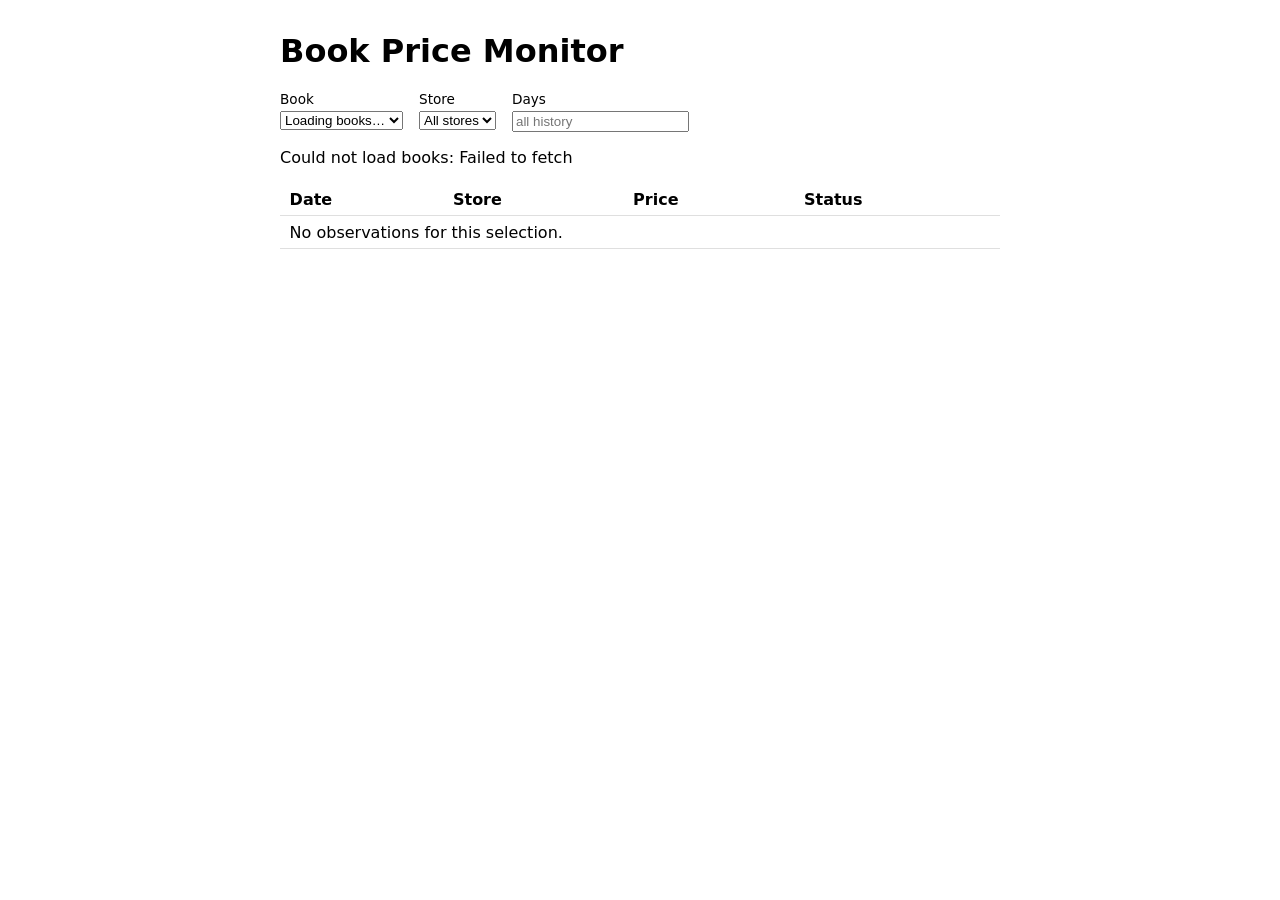
==== frontend/index.html @ 3db2494f "feat: add static frontend for the read-only price viewer" ====
<!doctype html>
<html lang="en">
<head>
  <meta charset="utf-8">
  <meta name="viewport" content="width=device-width, initial-scale=1">
  <title>Book Price Monitor</title>
  <link rel="stylesheet" href="style.css">
</head>
<body>
  <h1>Book Price Monitor</h1>

  <form id="filters">
    <label>
      Book
      <select id="book-select" required>
        <option value="">Loading books…</option>
      </select>
    </label>

    <label>
      Store
      <select id="store-select">
        <option value="">All stores</option>
      </select>
    </label>

    <label>
      Days
      <input type="number" id="days-input" min="1" placeholder="all history">
    </label>
  </form>

  <p id="status" role="status"></p>

  <table id="history-table">
    <thead>
      <tr>
        <th>Date</th>
        <th>Store</th>
        <th>Price</th>
        <th>Status</th>
      </tr>
    </thead>
    <tbody id="history-body"></tbody>
  </table>

  <script src="config.js"></script>
  <script src="app.js"></script>
</body>
</html>
---- frontend/style.css ----
:root {
  color-scheme: light dark;
  font-family: system-ui, sans-serif;
}

body {
  max-width: 720px;
  margin: 2rem auto;
  padding: 0 1rem;
}

#filters {
  display: flex;
  gap: 1rem;
  flex-wrap: wrap;
  margin-bottom: 1rem;
}

#filters label {
  display: flex;
  flex-direction: column;
  font-size: 0.85rem;
  gap: 0.25rem;
}

table {
  width: 100%;
  border-collapse: collapse;
}

th, td {
  text-align: left;
  padding: 0.4rem 0.6rem;
  border-bottom: 1px solid #8884;
}

#status:empty {
  display: none;
}
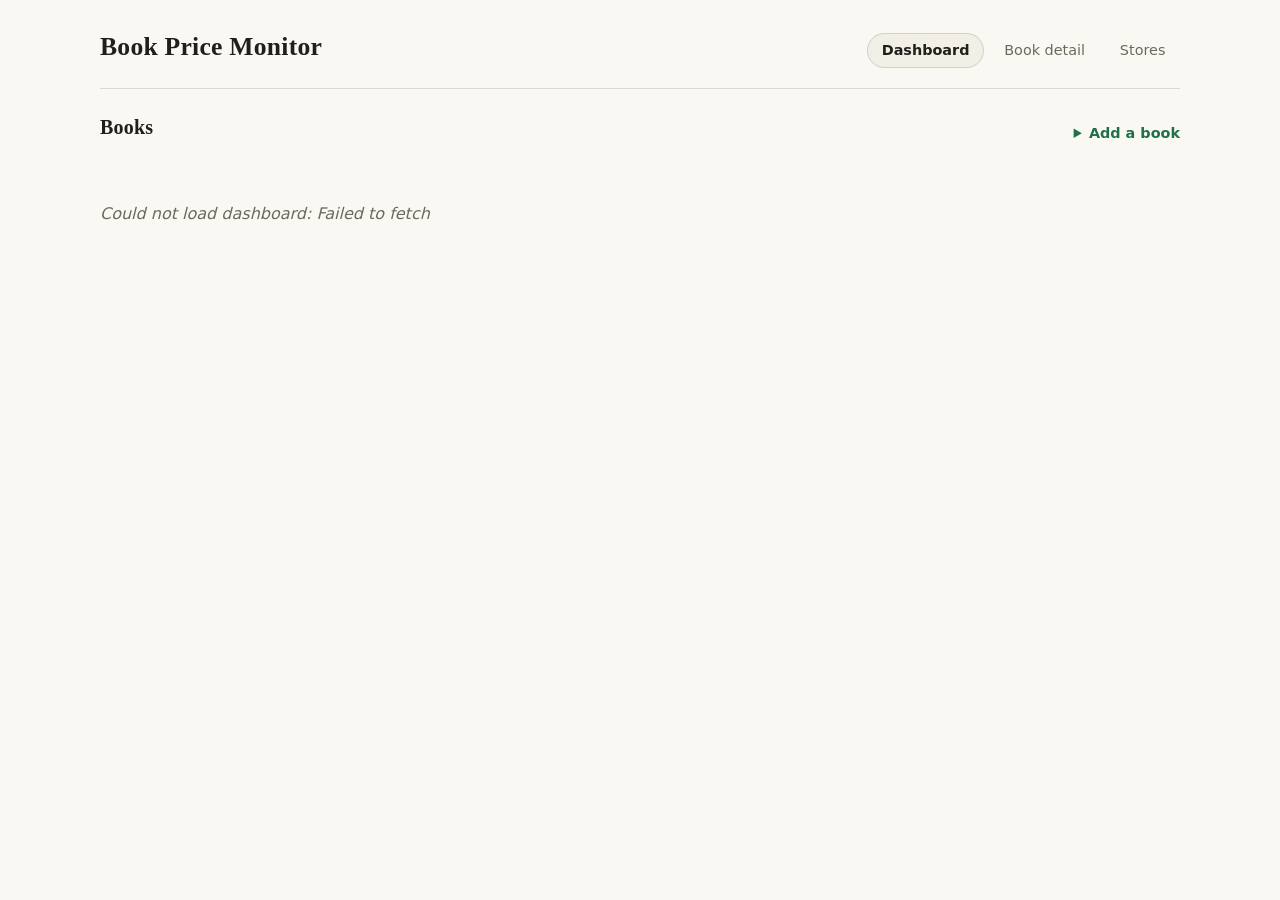
==== commit 7757d57f: "feat: redesign frontend as a full management dashboard Replace the single filter-bar-and-table page " ====
--- a/frontend/index.html
+++ b/frontend/index.html
@@ -7,42 +7,122 @@
   <link rel="stylesheet" href="style.css">
 </head>
 <body>
-  <h1>Book Price Monitor</h1>
-
-  <form id="filters">
-    <label>
-      Book
-      <select id="book-select" required>
-        <option value="">Loading books…</option>
-      </select>
-    </label>
-
-    <label>
-      Store
-      <select id="store-select">
-        <option value="">All stores</option>
-      </select>
-    </label>
-
-    <label>
-      Days
-      <input type="number" id="days-input" min="1" placeholder="all history">
-    </label>
-  </form>
+  <header id="page-header">
+    <h1>Book Price Monitor</h1>
+    <nav id="main-nav" aria-label="Views">
+      <button type="button" class="nav-btn" data-view="dashboard" aria-current="page">Dashboard</button>
+      <button type="button" class="nav-btn" data-view="detail">Book detail</button>
+      <button type="button" class="nav-btn" data-view="stores">Stores</button>
+    </nav>
+  </header>
 
   <p id="status" role="status"></p>
 
-  <table id="history-table">
-    <thead>
-      <tr>
-        <th>Date</th>
-        <th>Store</th>
-        <th>Price</th>
-        <th>Status</th>
-      </tr>
-    </thead>
-    <tbody id="history-body"></tbody>
-  </table>
+  <main>
+    <!-- ===================== Dashboard ===================== -->
+    <section id="view-dashboard" class="view">
+      <div class="view-header">
+        <h2>Books</h2>
+        <details id="add-book-details">
+          <summary>Add a book</summary>
+          <form id="add-book-form" class="inline-form">
+            <label>Title <input type="text" name="title" autocomplete="off"></label>
+            <label>ISBN <input type="text" name="isbn" autocomplete="off"></label>
+            <label>Author <input type="text" name="author" autocomplete="off"></label>
+            <label>Alt title <input type="text" name="alt_title" autocomplete="off"></label>
+            <button type="submit">Add book</button>
+          </form>
+        </details>
+      </div>
+      <div id="book-cards" class="card-grid">
+        <p class="empty-state">Loading books&hellip;</p>
+      </div>
+    </section>
+
+    <!-- ===================== Book detail ===================== -->
+    <section id="view-detail" class="view hidden">
+      <div class="view-header">
+        <h2>Book detail</h2>
+        <label class="book-picker">
+          Book
+          <select id="detail-book-select">
+            <option value="">Select a book&hellip;</option>
+          </select>
+        </label>
+      </div>
+
+      <p id="detail-empty" class="empty-state">Pick a book above (or "View" from the dashboard) to see its listings and price history.</p>
+
+      <div id="detail-content" class="hidden">
+        <div class="card detail-summary">
+          <div>
+            <h3 id="detail-title"></h3>
+            <p id="detail-isbn" class="muted"></p>
+          </div>
+          <div class="detail-actions">
+            <label class="switch">
+              <input type="checkbox" id="detail-active-toggle">
+              Active
+            </label>
+            <button type="button" id="detail-delete-btn" class="danger">Delete book</button>
+          </div>
+        </div>
+
+        <div class="card">
+          <div class="view-header">
+            <h3>Listings</h3>
+            <details id="add-listing-details">
+              <summary>Add listing</summary>
+              <form id="add-listing-form" class="inline-form">
+                <label>Product URL <input type="url" name="url" required placeholder="https://..." autocomplete="off"></label>
+                <button type="submit">Add listing</button>
+              </form>
+            </details>
+          </div>
+          <table id="listings-table">
+            <thead>
+              <tr><th>Store</th><th>URL</th><th>Active</th><th></th></tr>
+            </thead>
+            <tbody id="listings-body"></tbody>
+          </table>
+        </div>
+
+        <div class="card">
+          <h3>Price history</h3>
+          <form id="history-filters" class="inline-form">
+            <label>
+              Store
+              <select id="store-select"><option value="">All stores</option></select>
+            </label>
+            <label>
+              Days
+              <input type="number" id="days-input" min="1" placeholder="all history">
+            </label>
+          </form>
+          <div id="chart-container"></div>
+          <table id="history-table">
+            <thead>
+              <tr><th>Date</th><th>Store</th><th>Price</th><th>Status</th></tr>
+            </thead>
+            <tbody id="history-body"></tbody>
+          </table>
+        </div>
+      </div>
+    </section>
+
+    <!-- ===================== Stores ===================== -->
+    <section id="view-stores" class="view hidden">
+      <h2>Stores</h2>
+      <table id="stores-table">
+        <thead>
+          <tr><th>Store</th><th>Slug</th><th>Enabled</th></tr>
+        </thead>
+        <tbody id="stores-body">
+          <tr><td colspan="3" class="empty-state">Loading stores&hellip;</td></tr>
+        </tbody>
+      </table>
+    </section>
+  </main>
 
   <script src="config.js"></script>
   <script src="app.js"></script>
--- a/frontend/style.css
+++ b/frontend/style.css
@@ -1,39 +1,461 @@
+/* ---------- Tokens ---------- */
 :root {
   color-scheme: light dark;
-  font-family: system-ui, sans-serif;
-}
+
+  --bg:            #faf8f2;
+  --surface:       #ffffff;
+  --surface-sunk:  #f2efe6;
+  --ink:           #201f1a;
+  --ink-muted:     #6b6a5e;
+  --line:          rgba(32, 31, 26, 0.14);
+  --line-strong:   rgba(32, 31, 26, 0.28);
+  --accent:        #1f6f4a;
+  --accent-ink:    #ffffff;
+  --danger:        #b5482f;
+  --danger-ink:    #ffffff;
+  --focus-ring:    #2a78d6;
+
+  /* dataviz categorical order -- fixed, never cycled past slot 8 */
+  --series-1: #2a78d6; /* blue */
+  --series-2: #eb6834; /* orange */
+  --series-3: #1baf7a; /* aqua */
+  --series-4: #eda100; /* yellow */
+  --series-5: #e87ba4; /* magenta */
+  --series-6: #008300; /* green */
+  --series-7: #4a3aa7; /* violet */
+  --series-8: #e34948; /* red */
+  --series-other: #8a8878;
+
+  --status-good:     #0ca30c;
+  --status-warning:  #b5860f; /* darkened from #fab219 for light-surface contrast */
+  --status-serious:  #ec835a;
+  --status-critical: #d03b3b;
+
+  --font-display: Iowan Old Style, Palatino Linotype, Palatino, Georgia, serif;
+  --font-body: system-ui, -apple-system, "Segoe UI", sans-serif;
+  --font-mono: ui-monospace, SFMono-Regular, Menlo, Consolas, monospace;
+}
+
+@media (prefers-color-scheme: dark) {
+  :root {
+    --bg:            #17160f;
+    --surface:       #201f18;
+    --surface-sunk:  #2a281f;
+    --ink:           #f2efe4;
+    --ink-muted:     #a8a693;
+    --line:          rgba(242, 239, 228, 0.14);
+    --line-strong:   rgba(242, 239, 228, 0.28);
+    --accent:        #3a9d6d;
+    --accent-ink:    #0c1310;
+    --danger:        #d9694a;
+    --danger-ink:    #1a0e09;
+    --focus-ring:    #3987e5;
+
+    --series-1: #3987e5;
+    --series-2: #d95926;
+    --series-3: #199e70;
+    --series-4: #c98500;
+    --series-5: #d55181;
+    --series-6: #2fa62f;
+    --series-7: #9085e9;
+    --series-8: #e66767;
+    --series-other: #7a7867;
+
+    --status-good:     #2fbf2f;
+    --status-warning:  #e0ab1e;
+    --status-serious:  #ec835a;
+    --status-critical: #e66767;
+  }
+}
+
+/* ---------- Base ---------- */
+* { box-sizing: border-box; }
 
 body {
-  max-width: 720px;
-  margin: 2rem auto;
-  padding: 0 1rem;
-}
-
-#filters {
-  display: flex;
-  gap: 1rem;
-  flex-wrap: wrap;
+  margin: 0;
+  padding: 0 1.25rem 3rem;
+  background: var(--bg);
+  color: var(--ink);
+  font-family: var(--font-body);
+  line-height: 1.45;
+}
+
+main {
+  max-width: 1080px;
+  margin: 0 auto;
+}
+
+h1, h2, h3 {
+  font-family: var(--font-display);
+  font-weight: 600;
+  letter-spacing: 0.01em;
+  margin: 0;
+}
+
+h1 { font-size: 1.6rem; }
+h2 { font-size: 1.25rem; margin-bottom: 0.75rem; }
+h3 { font-size: 1.05rem; margin-bottom: 0.5rem; }
+
+a { color: var(--accent); }
+
+.muted { color: var(--ink-muted); font-size: 0.9rem; }
+
+/* ---------- Header / nav ---------- */
+#page-header {
+  max-width: 1080px;
+  margin: 0 auto;
+  padding: 1.75rem 0 1.25rem;
+  display: flex;
+  align-items: baseline;
+  justify-content: space-between;
+  flex-wrap: wrap;
+  gap: 0.75rem;
+  border-bottom: 1px solid var(--line);
+  margin-bottom: 1.5rem;
+}
+
+#main-nav {
+  display: flex;
+  gap: 0.35rem;
+}
+
+.nav-btn {
+  font: inherit;
+  font-family: var(--font-body);
+  font-size: 0.9rem;
+  padding: 0.4rem 0.85rem;
+  border: 1px solid transparent;
+  border-radius: 999px;
+  background: transparent;
+  color: var(--ink-muted);
+  cursor: pointer;
+}
+
+.nav-btn:hover { color: var(--ink); }
+
+.nav-btn[aria-current="page"] {
+  background: var(--surface-sunk);
+  border-color: var(--line);
+  color: var(--ink);
+  font-weight: 600;
+}
+
+/* ---------- Status line ---------- */
+#status {
+  max-width: 1080px;
+  margin: 0 auto 1rem;
+  font-size: 0.9rem;
+  padding: 0.5rem 0.75rem;
+  border-radius: 6px;
+}
+
+#status:empty { display: none; padding: 0; }
+#status.error { background: color-mix(in srgb, var(--danger) 14%, transparent); color: var(--danger); }
+#status.ok { color: var(--ink-muted); }
+
+/* ---------- Layout helpers ---------- */
+.view.hidden { display: none; }
+
+.view-header {
+  display: flex;
+  align-items: center;
+  justify-content: space-between;
+  flex-wrap: wrap;
+  gap: 0.75rem;
   margin-bottom: 1rem;
 }
 
-#filters label {
+.card {
+  background: var(--surface);
+  border: 1px solid var(--line);
+  border-radius: 10px;
+  padding: 1.1rem 1.25rem;
+  margin-bottom: 1.25rem;
+}
+
+.empty-state {
+  color: var(--ink-muted);
+  font-style: italic;
+  padding: 1rem 0;
+}
+
+/* ---------- Forms ---------- */
+.inline-form {
+  display: flex;
+  gap: 0.75rem;
+  flex-wrap: wrap;
+  align-items: flex-end;
+  margin-top: 0.75rem;
+}
+
+label {
   display: flex;
   flex-direction: column;
-  font-size: 0.85rem;
-  gap: 0.25rem;
-}
-
+  font-size: 0.82rem;
+  color: var(--ink-muted);
+  gap: 0.3rem;
+}
+
+.book-picker {
+  flex-direction: row;
+  align-items: center;
+  gap: 0.5rem;
+}
+
+input, select, button {
+  font: inherit;
+  font-family: var(--font-body);
+}
+
+input[type="text"], input[type="number"], input[type="url"], select {
+  padding: 0.4rem 0.55rem;
+  border: 1px solid var(--line-strong);
+  border-radius: 6px;
+  background: var(--surface);
+  color: var(--ink);
+  min-width: 10rem;
+}
+
+input:focus-visible, select:focus-visible, button:focus-visible, .nav-btn:focus-visible, svg:focus-visible {
+  outline: 2px solid var(--focus-ring);
+  outline-offset: 1px;
+}
+
+button {
+  padding: 0.4rem 0.9rem;
+  border: 1px solid var(--line-strong);
+  border-radius: 6px;
+  background: var(--surface-sunk);
+  color: var(--ink);
+  cursor: pointer;
+}
+
+button:hover { border-color: var(--ink-muted); }
+
+button.primary, .inline-form button[type="submit"] {
+  background: var(--accent);
+  border-color: var(--accent);
+  color: var(--accent-ink);
+  font-weight: 600;
+}
+
+button.danger {
+  background: transparent;
+  border-color: var(--danger);
+  color: var(--danger);
+}
+
+button.danger:hover { background: color-mix(in srgb, var(--danger) 14%, transparent); }
+
+details summary {
+  cursor: pointer;
+  color: var(--accent);
+  font-weight: 600;
+  font-size: 0.9rem;
+}
+
+.switch {
+  flex-direction: row;
+  align-items: center;
+  gap: 0.4rem;
+  font-size: 0.9rem;
+  color: var(--ink);
+}
+
+/* ---------- Tables ---------- */
 table {
   width: 100%;
   border-collapse: collapse;
+  margin-top: 0.5rem;
 }
 
 th, td {
   text-align: left;
-  padding: 0.4rem 0.6rem;
-  border-bottom: 1px solid #8884;
-}
-
-#status:empty {
-  display: none;
-}
+  padding: 0.45rem 0.6rem;
+  border-bottom: 1px solid var(--line);
+  font-size: 0.92rem;
+}
+
+th {
+  color: var(--ink-muted);
+  font-weight: 600;
+  font-size: 0.8rem;
+  text-transform: uppercase;
+  letter-spacing: 0.03em;
+}
+
+td.num, .price {
+  font-family: var(--font-mono);
+  font-variant-numeric: tabular-nums;
+}
+
+td.url-cell {
+  max-width: 22rem;
+  overflow: hidden;
+  text-overflow: ellipsis;
+  white-space: nowrap;
+}
+
+.status-text {
+  font-size: 0.85rem;
+}
+.status-blocked, .status-parse_error { color: var(--status-serious); }
+.status-not_found { color: var(--status-warning); }
+.status-error { color: var(--status-critical); }
+
+/* ---------- Dashboard cards ---------- */
+.card-grid {
+  display: grid;
+  grid-template-columns: repeat(auto-fill, minmax(280px, 1fr));
+  gap: 1rem;
+}
+
+.book-card {
+  background: var(--surface);
+  border: 1px solid var(--line);
+  border-radius: 10px;
+  padding: 1rem 1.15rem;
+  display: flex;
+  flex-direction: column;
+  gap: 0.6rem;
+}
+
+.book-card.inactive { opacity: 0.6; }
+
+.book-card-header {
+  display: flex;
+  justify-content: space-between;
+  align-items: flex-start;
+  gap: 0.5rem;
+}
+
+.book-card-title { font-size: 1rem; font-weight: 600; }
+
+.badge {
+  font-size: 0.72rem;
+  text-transform: uppercase;
+  letter-spacing: 0.04em;
+  padding: 0.15rem 0.5rem;
+  border-radius: 999px;
+  border: 1px solid var(--line-strong);
+  color: var(--ink-muted);
+  white-space: nowrap;
+}
+
+.badge.active { color: var(--accent); border-color: var(--accent); }
+
+.listing-row {
+  display: flex;
+  justify-content: space-between;
+  gap: 0.5rem;
+  font-size: 0.88rem;
+  padding: 0.2rem 0;
+  border-bottom: 1px dashed var(--line);
+}
+.listing-row:last-child { border-bottom: none; }
+
+.book-card-actions {
+  display: flex;
+  gap: 0.5rem;
+  margin-top: auto;
+  padding-top: 0.4rem;
+  flex-wrap: wrap;
+}
+
+.book-card-actions button { font-size: 0.82rem; padding: 0.3rem 0.6rem; }
+
+/* ---------- Detail summary ---------- */
+.detail-summary {
+  display: flex;
+  justify-content: space-between;
+  align-items: flex-start;
+  flex-wrap: wrap;
+  gap: 1rem;
+}
+
+.detail-actions {
+  display: flex;
+  align-items: center;
+  gap: 1rem;
+}
+
+/* ---------- Chart ---------- */
+#chart-container {
+  margin: 0.75rem 0 1rem;
+}
+
+#chart-container svg {
+  max-width: 100%;
+  height: auto;
+}
+
+.chart-empty {
+  color: var(--ink-muted);
+  font-style: italic;
+  padding: 1rem 0;
+}
+
+.chart-legend {
+  display: flex;
+  flex-wrap: wrap;
+  gap: 0.4rem 1rem;
+  margin-top: 0.5rem;
+  font-size: 0.82rem;
+  color: var(--ink-muted);
+}
+
+.chart-legend-item {
+  display: flex;
+  align-items: center;
+  gap: 0.35rem;
+}
+
+.chart-legend-swatch {
+  width: 14px;
+  height: 2px;
+  border-radius: 1px;
+  display: inline-block;
+}
+
+.chart-tooltip {
+  position: absolute;
+  pointer-events: none;
+  background: var(--surface);
+  border: 1px solid var(--line-strong);
+  border-radius: 6px;
+  padding: 0.45rem 0.6rem;
+  font-size: 0.8rem;
+  box-shadow: 0 2px 8px rgba(0, 0, 0, 0.18);
+  white-space: nowrap;
+  z-index: 5;
+}
+
+.chart-tooltip.hidden { display: none; }
+
+.chart-tooltip-date { color: var(--ink-muted); margin-bottom: 0.2rem; }
+
+.chart-tooltip-row {
+  display: flex;
+  align-items: center;
+  gap: 0.35rem;
+}
+
+.chart-tooltip-key {
+  width: 10px;
+  height: 2px;
+  display: inline-block;
+}
+
+.chart-tooltip-value {
+  font-family: var(--font-mono);
+  font-weight: 600;
+  margin-left: auto;
+  padding-left: 0.6rem;
+}
+
+/* ---------- Responsive ---------- */
+@media (max-width: 560px) {
+  #page-header { flex-direction: column; align-items: flex-start; }
+  .inline-form { flex-direction: column; align-items: stretch; }
+  td.url-cell { max-width: 9rem; }
+}
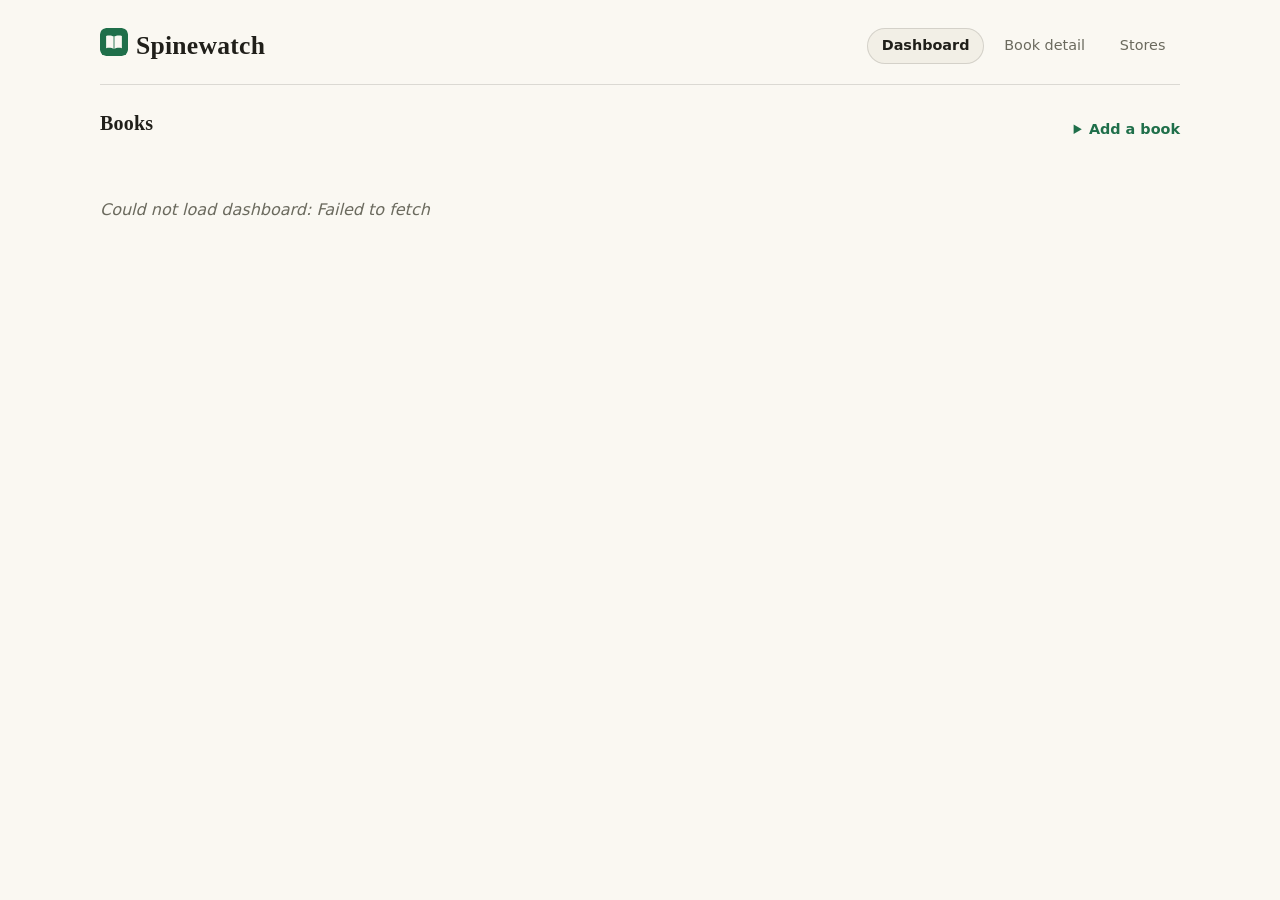
==== commit 6ee8ba3e: "Rename to Spinewatch" ====
--- a/frontend/index.html
+++ b/frontend/index.html
@@ -1,130 +1,193 @@
 <!doctype html>
 <html lang="en">
-<head>
-  <meta charset="utf-8">
-  <meta name="viewport" content="width=device-width, initial-scale=1">
-  <title>Book Price Monitor</title>
-  <link rel="stylesheet" href="style.css">
-</head>
-<body>
-  <header id="page-header">
-    <h1>Book Price Monitor</h1>
-    <nav id="main-nav" aria-label="Views">
-      <button type="button" class="nav-btn" data-view="dashboard" aria-current="page">Dashboard</button>
-      <button type="button" class="nav-btn" data-view="detail">Book detail</button>
-      <button type="button" class="nav-btn" data-view="stores">Stores</button>
-    </nav>
-  </header>
+  <head>
+    <meta charset="utf-8" />
+    <meta name="viewport" content="width=device-width, initial-scale=1" />
+    <title>Spinewatch</title>
+    <link rel="icon" href="icon.svg" type="image/svg+xml" />
+    <link rel="stylesheet" href="style.css" />
+  </head>
+  <body>
+    <header id="page-header">
+      <h1>
+        <img
+          src="icon.svg"
+          alt=""
+          width="28"
+          height="28"
+          class="brand-icon"
+        />Spinewatch
+      </h1>
+      <nav id="main-nav" aria-label="Views">
+        <button
+          type="button"
+          class="nav-btn"
+          data-view="dashboard"
+          aria-current="page"
+        >
+          Dashboard
+        </button>
+        <button type="button" class="nav-btn" data-view="detail">
+          Book detail
+        </button>
+        <button type="button" class="nav-btn" data-view="stores">Stores</button>
+      </nav>
+    </header>
 
-  <p id="status" role="status"></p>
+    <p id="status" role="status"></p>
 
-  <main>
-    <!-- ===================== Dashboard ===================== -->
-    <section id="view-dashboard" class="view">
-      <div class="view-header">
-        <h2>Books</h2>
-        <details id="add-book-details">
-          <summary>Add a book</summary>
-          <form id="add-book-form" class="inline-form">
-            <label>Title <input type="text" name="title" autocomplete="off"></label>
-            <label>ISBN <input type="text" name="isbn" autocomplete="off"></label>
-            <label>Author <input type="text" name="author" autocomplete="off"></label>
-            <label>Alt title <input type="text" name="alt_title" autocomplete="off"></label>
-            <button type="submit">Add book</button>
-          </form>
-        </details>
-      </div>
-      <div id="book-cards" class="card-grid">
-        <p class="empty-state">Loading books&hellip;</p>
-      </div>
-    </section>
+    <main>
+      <!-- ===================== Dashboard ===================== -->
+      <section id="view-dashboard" class="view">
+        <div class="view-header">
+          <h2>Books</h2>
+          <details id="add-book-details">
+            <summary>Add a book</summary>
+            <form id="add-book-form" class="inline-form">
+              <label
+                >Title <input type="text" name="title" autocomplete="off"
+              /></label>
+              <label
+                >ISBN <input type="text" name="isbn" autocomplete="off"
+              /></label>
+              <label
+                >Author <input type="text" name="author" autocomplete="off"
+              /></label>
+              <label
+                >Alt title
+                <input type="text" name="alt_title" autocomplete="off"
+              /></label>
+              <button type="submit">Add book</button>
+            </form>
+          </details>
+        </div>
+        <div id="book-cards" class="card-grid">
+          <p class="empty-state">Loading books&hellip;</p>
+        </div>
+      </section>
 
-    <!-- ===================== Book detail ===================== -->
-    <section id="view-detail" class="view hidden">
-      <div class="view-header">
-        <h2>Book detail</h2>
-        <label class="book-picker">
-          Book
-          <select id="detail-book-select">
-            <option value="">Select a book&hellip;</option>
-          </select>
-        </label>
-      </div>
+      <!-- ===================== Book detail ===================== -->
+      <section id="view-detail" class="view hidden">
+        <div class="view-header">
+          <h2>Book detail</h2>
+          <label class="book-picker">
+            Book
+            <select id="detail-book-select">
+              <option value="">Select a book&hellip;</option>
+            </select>
+          </label>
+        </div>
 
-      <p id="detail-empty" class="empty-state">Pick a book above (or "View" from the dashboard) to see its listings and price history.</p>
+        <p id="detail-empty" class="empty-state">
+          Pick a book above (or "View" from the dashboard) to see its listings
+          and price history.
+        </p>
 
-      <div id="detail-content" class="hidden">
-        <div class="card detail-summary">
-          <div>
-            <h3 id="detail-title"></h3>
-            <p id="detail-isbn" class="muted"></p>
+        <div id="detail-content" class="hidden">
+          <div class="card detail-summary">
+            <div>
+              <h3 id="detail-title"></h3>
+              <p id="detail-isbn" class="muted"></p>
+            </div>
+            <div class="detail-actions">
+              <label class="switch">
+                <input type="checkbox" id="detail-active-toggle" />
+                Active
+              </label>
+              <button type="button" id="detail-delete-btn" class="danger">
+                Delete book
+              </button>
+            </div>
           </div>
-          <div class="detail-actions">
-            <label class="switch">
-              <input type="checkbox" id="detail-active-toggle">
-              Active
-            </label>
-            <button type="button" id="detail-delete-btn" class="danger">Delete book</button>
+
+          <div class="card">
+            <div class="view-header">
+              <h3>Listings</h3>
+              <details id="add-listing-details">
+                <summary>Add listing</summary>
+                <form id="add-listing-form" class="inline-form">
+                  <label
+                    >Product URL
+                    <input
+                      type="url"
+                      name="url"
+                      required
+                      placeholder="https://..."
+                      autocomplete="off"
+                  /></label>
+                  <button type="submit">Add listing</button>
+                </form>
+              </details>
+            </div>
+            <table id="listings-table">
+              <thead>
+                <tr>
+                  <th>Store</th>
+                  <th>URL</th>
+                  <th>Active</th>
+                  <th></th>
+                </tr>
+              </thead>
+              <tbody id="listings-body"></tbody>
+            </table>
+          </div>
+
+          <div class="card">
+            <h3>Price history</h3>
+            <form id="history-filters" class="inline-form">
+              <label>
+                Store
+                <select id="store-select">
+                  <option value="">All stores</option>
+                </select>
+              </label>
+              <label>
+                Days
+                <input
+                  type="number"
+                  id="days-input"
+                  min="1"
+                  placeholder="all history"
+                />
+              </label>
+            </form>
+            <div id="chart-container"></div>
+            <table id="history-table">
+              <thead>
+                <tr>
+                  <th>Date</th>
+                  <th>Store</th>
+                  <th>Price</th>
+                  <th>Status</th>
+                </tr>
+              </thead>
+              <tbody id="history-body"></tbody>
+            </table>
           </div>
         </div>
+      </section>
 
-        <div class="card">
-          <div class="view-header">
-            <h3>Listings</h3>
-            <details id="add-listing-details">
-              <summary>Add listing</summary>
-              <form id="add-listing-form" class="inline-form">
-                <label>Product URL <input type="url" name="url" required placeholder="https://..." autocomplete="off"></label>
-                <button type="submit">Add listing</button>
-              </form>
-            </details>
-          </div>
-          <table id="listings-table">
-            <thead>
-              <tr><th>Store</th><th>URL</th><th>Active</th><th></th></tr>
-            </thead>
-            <tbody id="listings-body"></tbody>
-          </table>
-        </div>
+      <!-- ===================== Stores ===================== -->
+      <section id="view-stores" class="view hidden">
+        <h2>Stores</h2>
+        <table id="stores-table">
+          <thead>
+            <tr>
+              <th>Store</th>
+              <th>Slug</th>
+              <th>Enabled</th>
+            </tr>
+          </thead>
+          <tbody id="stores-body">
+            <tr>
+              <td colspan="3" class="empty-state">Loading stores&hellip;</td>
+            </tr>
+          </tbody>
+        </table>
+      </section>
+    </main>
 
-        <div class="card">
-          <h3>Price history</h3>
-          <form id="history-filters" class="inline-form">
-            <label>
-              Store
-              <select id="store-select"><option value="">All stores</option></select>
-            </label>
-            <label>
-              Days
-              <input type="number" id="days-input" min="1" placeholder="all history">
-            </label>
-          </form>
-          <div id="chart-container"></div>
-          <table id="history-table">
-            <thead>
-              <tr><th>Date</th><th>Store</th><th>Price</th><th>Status</th></tr>
-            </thead>
-            <tbody id="history-body"></tbody>
-          </table>
-        </div>
-      </div>
-    </section>
-
-    <!-- ===================== Stores ===================== -->
-    <section id="view-stores" class="view hidden">
-      <h2>Stores</h2>
-      <table id="stores-table">
-        <thead>
-          <tr><th>Store</th><th>Slug</th><th>Enabled</th></tr>
-        </thead>
-        <tbody id="stores-body">
-          <tr><td colspan="3" class="empty-state">Loading stores&hellip;</td></tr>
-        </tbody>
-      </table>
-    </section>
-  </main>
-
-  <script src="config.js"></script>
-  <script src="app.js"></script>
-</body>
+    <script src="config.js"></script>
+    <script src="app.js"></script>
+  </body>
 </html>
--- a/frontend/style.css
+++ b/frontend/style.css
@@ -2,18 +2,18 @@
 :root {
   color-scheme: light dark;
 
-  --bg:            #faf8f2;
-  --surface:       #ffffff;
-  --surface-sunk:  #f2efe6;
-  --ink:           #201f1a;
-  --ink-muted:     #6b6a5e;
-  --line:          rgba(32, 31, 26, 0.14);
-  --line-strong:   rgba(32, 31, 26, 0.28);
-  --accent:        #1f6f4a;
-  --accent-ink:    #ffffff;
-  --danger:        #b5482f;
-  --danger-ink:    #ffffff;
-  --focus-ring:    #2a78d6;
+  --bg: #faf8f2;
+  --surface: #ffffff;
+  --surface-sunk: #f2efe6;
+  --ink: #201f1a;
+  --ink-muted: #6b6a5e;
+  --line: rgba(32, 31, 26, 0.14);
+  --line-strong: rgba(32, 31, 26, 0.28);
+  --accent: #1f6f4a;
+  --accent-ink: #ffffff;
+  --danger: #b5482f;
+  --danger-ink: #ffffff;
+  --focus-ring: #2a78d6;
 
   /* dataviz categorical order -- fixed, never cycled past slot 8 */
   --series-1: #2a78d6; /* blue */
@@ -26,9 +26,9 @@
   --series-8: #e34948; /* red */
   --series-other: #8a8878;
 
-  --status-good:     #0ca30c;
-  --status-warning:  #b5860f; /* darkened from #fab219 for light-surface contrast */
-  --status-serious:  #ec835a;
+  --status-good: #0ca30c;
+  --status-warning: #b5860f; /* darkened from #fab219 for light-surface contrast */
+  --status-serious: #ec835a;
   --status-critical: #d03b3b;
 
   --font-display: Iowan Old Style, Palatino Linotype, Palatino, Georgia, serif;
@@ -38,18 +38,18 @@
 
 @media (prefers-color-scheme: dark) {
   :root {
-    --bg:            #17160f;
-    --surface:       #201f18;
-    --surface-sunk:  #2a281f;
-    --ink:           #f2efe4;
-    --ink-muted:     #a8a693;
-    --line:          rgba(242, 239, 228, 0.14);
-    --line-strong:   rgba(242, 239, 228, 0.28);
-    --accent:        #3a9d6d;
-    --accent-ink:    #0c1310;
-    --danger:        #d9694a;
-    --danger-ink:    #1a0e09;
-    --focus-ring:    #3987e5;
+    --bg: #17160f;
+    --surface: #201f18;
+    --surface-sunk: #2a281f;
+    --ink: #f2efe4;
+    --ink-muted: #a8a693;
+    --line: rgba(242, 239, 228, 0.14);
+    --line-strong: rgba(242, 239, 228, 0.28);
+    --accent: #3a9d6d;
+    --accent-ink: #0c1310;
+    --danger: #d9694a;
+    --danger-ink: #1a0e09;
+    --focus-ring: #3987e5;
 
     --series-1: #3987e5;
     --series-2: #d95926;
@@ -61,15 +61,17 @@
     --series-8: #e66767;
     --series-other: #7a7867;
 
-    --status-good:     #2fbf2f;
-    --status-warning:  #e0ab1e;
-    --status-serious:  #ec835a;
+    --status-good: #2fbf2f;
+    --status-warning: #e0ab1e;
+    --status-serious: #ec835a;
     --status-critical: #e66767;
   }
 }
 
 /* ---------- Base ---------- */
-* { box-sizing: border-box; }
+* {
+  box-sizing: border-box;
+}
 
 body {
   margin: 0;
@@ -85,20 +87,44 @@
   margin: 0 auto;
 }
 
-h1, h2, h3 {
+h1,
+h2,
+h3 {
   font-family: var(--font-display);
   font-weight: 600;
   letter-spacing: 0.01em;
   margin: 0;
 }
 
-h1 { font-size: 1.6rem; }
-h2 { font-size: 1.25rem; margin-bottom: 0.75rem; }
-h3 { font-size: 1.05rem; margin-bottom: 0.5rem; }
-
-a { color: var(--accent); }
-
-.muted { color: var(--ink-muted); font-size: 0.9rem; }
+h1 {
+  font-size: 1.6rem;
+  line-height: 1;
+  display: flex;
+  align-items: center;
+  gap: 0.5rem;
+}
+
+.brand-icon {
+  border-radius: 6px;
+  transform: translateY(-4px);
+}
+h2 {
+  font-size: 1.25rem;
+  margin-bottom: 0.75rem;
+}
+h3 {
+  font-size: 1.05rem;
+  margin-bottom: 0.5rem;
+}
+
+a {
+  color: var(--accent);
+}
+
+.muted {
+  color: var(--ink-muted);
+  font-size: 0.9rem;
+}
 
 /* ---------- Header / nav ---------- */
 #page-header {
@@ -106,7 +132,7 @@
   margin: 0 auto;
   padding: 1.75rem 0 1.25rem;
   display: flex;
-  align-items: baseline;
+  align-items: center;
   justify-content: space-between;
   flex-wrap: wrap;
   gap: 0.75rem;
@@ -131,7 +157,9 @@
   cursor: pointer;
 }
 
-.nav-btn:hover { color: var(--ink); }
+.nav-btn:hover {
+  color: var(--ink);
+}
 
 .nav-btn[aria-current="page"] {
   background: var(--surface-sunk);
@@ -149,12 +177,22 @@
   border-radius: 6px;
 }
 
-#status:empty { display: none; padding: 0; }
-#status.error { background: color-mix(in srgb, var(--danger) 14%, transparent); color: var(--danger); }
-#status.ok { color: var(--ink-muted); }
+#status:empty {
+  display: none;
+  padding: 0;
+}
+#status.error {
+  background: color-mix(in srgb, var(--danger) 14%, transparent);
+  color: var(--danger);
+}
+#status.ok {
+  color: var(--ink-muted);
+}
 
 /* ---------- Layout helpers ---------- */
-.view.hidden { display: none; }
+.view.hidden {
+  display: none;
+}
 
 .view-header {
   display: flex;
@@ -202,12 +240,17 @@
   gap: 0.5rem;
 }
 
-input, select, button {
+input,
+select,
+button {
   font: inherit;
   font-family: var(--font-body);
 }
 
-input[type="text"], input[type="number"], input[type="url"], select {
+input[type="text"],
+input[type="number"],
+input[type="url"],
+select {
   padding: 0.4rem 0.55rem;
   border: 1px solid var(--line-strong);
   border-radius: 6px;
@@ -216,7 +259,11 @@
   min-width: 10rem;
 }
 
-input:focus-visible, select:focus-visible, button:focus-visible, .nav-btn:focus-visible, svg:focus-visible {
+input:focus-visible,
+select:focus-visible,
+button:focus-visible,
+.nav-btn:focus-visible,
+svg:focus-visible {
   outline: 2px solid var(--focus-ring);
   outline-offset: 1px;
 }
@@ -230,9 +277,12 @@
   cursor: pointer;
 }
 
-button:hover { border-color: var(--ink-muted); }
-
-button.primary, .inline-form button[type="submit"] {
+button:hover {
+  border-color: var(--ink-muted);
+}
+
+button.primary,
+.inline-form button[type="submit"] {
   background: var(--accent);
   border-color: var(--accent);
   color: var(--accent-ink);
@@ -245,7 +295,9 @@
   color: var(--danger);
 }
 
-button.danger:hover { background: color-mix(in srgb, var(--danger) 14%, transparent); }
+button.danger:hover {
+  background: color-mix(in srgb, var(--danger) 14%, transparent);
+}
 
 details summary {
   cursor: pointer;
@@ -269,7 +321,8 @@
   margin-top: 0.5rem;
 }
 
-th, td {
+th,
+td {
   text-align: left;
   padding: 0.45rem 0.6rem;
   border-bottom: 1px solid var(--line);
@@ -284,7 +337,8 @@
   letter-spacing: 0.03em;
 }
 
-td.num, .price {
+td.num,
+.price {
   font-family: var(--font-mono);
   font-variant-numeric: tabular-nums;
 }
@@ -299,9 +353,16 @@
 .status-text {
   font-size: 0.85rem;
 }
-.status-blocked, .status-parse_error { color: var(--status-serious); }
-.status-not_found { color: var(--status-warning); }
-.status-error { color: var(--status-critical); }
+.status-blocked,
+.status-parse_error {
+  color: var(--status-serious);
+}
+.status-not_found {
+  color: var(--status-warning);
+}
+.status-error {
+  color: var(--status-critical);
+}
 
 /* ---------- Dashboard cards ---------- */
 .card-grid {
@@ -320,7 +381,9 @@
   gap: 0.6rem;
 }
 
-.book-card.inactive { opacity: 0.6; }
+.book-card.inactive {
+  opacity: 0.6;
+}
 
 .book-card-header {
   display: flex;
@@ -329,7 +392,10 @@
   gap: 0.5rem;
 }
 
-.book-card-title { font-size: 1rem; font-weight: 600; }
+.book-card-title {
+  font-size: 1rem;
+  font-weight: 600;
+}
 
 .badge {
   font-size: 0.72rem;
@@ -342,7 +408,10 @@
   white-space: nowrap;
 }
 
-.badge.active { color: var(--accent); border-color: var(--accent); }
+.badge.active {
+  color: var(--accent);
+  border-color: var(--accent);
+}
 
 .listing-row {
   display: flex;
@@ -352,7 +421,9 @@
   padding: 0.2rem 0;
   border-bottom: 1px dashed var(--line);
 }
-.listing-row:last-child { border-bottom: none; }
+.listing-row:last-child {
+  border-bottom: none;
+}
 
 .book-card-actions {
   display: flex;
@@ -362,7 +433,10 @@
   flex-wrap: wrap;
 }
 
-.book-card-actions button { font-size: 0.82rem; padding: 0.3rem 0.6rem; }
+.book-card-actions button {
+  font-size: 0.82rem;
+  padding: 0.3rem 0.6rem;
+}
 
 /* ---------- Detail summary ---------- */
 .detail-summary {
@@ -430,9 +504,14 @@
   z-index: 5;
 }
 
-.chart-tooltip.hidden { display: none; }
-
-.chart-tooltip-date { color: var(--ink-muted); margin-bottom: 0.2rem; }
+.chart-tooltip.hidden {
+  display: none;
+}
+
+.chart-tooltip-date {
+  color: var(--ink-muted);
+  margin-bottom: 0.2rem;
+}
 
 .chart-tooltip-row {
   display: flex;
@@ -455,7 +534,15 @@
 
 /* ---------- Responsive ---------- */
 @media (max-width: 560px) {
-  #page-header { flex-direction: column; align-items: flex-start; }
-  .inline-form { flex-direction: column; align-items: stretch; }
-  td.url-cell { max-width: 9rem; }
-}
+  #page-header {
+    flex-direction: column;
+    align-items: flex-start;
+  }
+  .inline-form {
+    flex-direction: column;
+    align-items: stretch;
+  }
+  td.url-cell {
+    max-width: 9rem;
+  }
+}
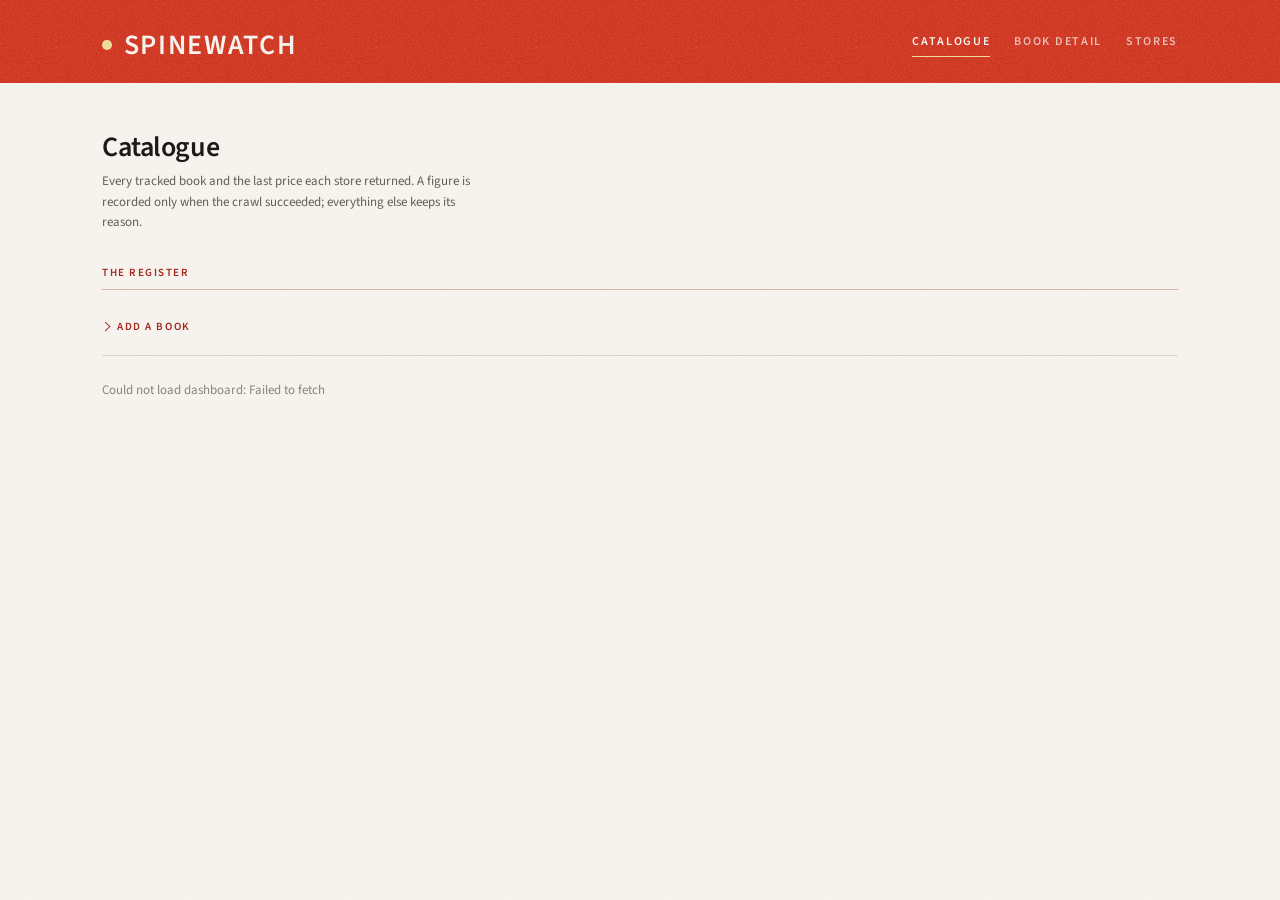
==== commit 1a052bea: "update style and readme" ====
--- a/frontend/index.html
+++ b/frontend/index.html
@@ -4,186 +4,224 @@
     <meta charset="utf-8" />
     <meta name="viewport" content="width=device-width, initial-scale=1" />
     <title>Spinewatch</title>
+    <meta name="color-scheme" content="light" />
     <link rel="icon" href="icon.svg" type="image/svg+xml" />
+    <link rel="preload" as="font" type="font/woff2" href="fonts/source-sans-3-latin.woff2" crossorigin />
     <link rel="stylesheet" href="style.css" />
   </head>
   <body>
-    <header id="page-header">
-      <h1>
-        <img
-          src="icon.svg"
-          alt=""
-          width="28"
-          height="28"
-          class="brand-icon"
-        />Spinewatch
-      </h1>
-      <nav id="main-nav" aria-label="Views">
-        <button
-          type="button"
-          class="nav-btn"
-          data-view="dashboard"
-          aria-current="page"
-        >
-          Dashboard
-        </button>
-        <button type="button" class="nav-btn" data-view="detail">
-          Book detail
-        </button>
-        <button type="button" class="nav-btn" data-view="stores">Stores</button>
-      </nav>
+    <!--
+      THESIS: Spinewatch is one uncut square of vermilion washi, creased into a
+      dated record. It refuses the card-grid dashboard: a catalogue read every
+      morning is a sequence of folds, not a wall of tiles.
+      OWN-WORLD: A vermilion band over washi paper, sumi ink, hairline creases as
+      the only divider, small tracked caps beneath every name, and gold reserved
+      solely for the step you are on.
+      STORY: The operator sees what last night's crawl wrote, which prices moved,
+      and which attempts failed and why.
+      FIRST VIEWPORT: The vermilion masthead with its gold dot; beneath it the
+      catalogue as a numbered register, each book a creased block, store in
+      tracked caps, price large in tabular figures, ISO date in its own column.
+      FORM: Orizuru Sequence, user-chosen challenger over assigned grounded #3;
+      seed key f0936a24.
+      FINISH: unreviewed and undocumented is unfinished; this build ends with the
+      finish review, the verdict, and DESIGN.md
+    -->
+    <a class="skip-link" href="#main-content">Skip to content</a>
+
+    <header class="masthead">
+      <div class="masthead-inner">
+        <h1>
+          <button type="button" id="brand-title" class="brand">
+            <span class="brand-dot" aria-hidden="true"></span>Spinewatch
+          </button>
+        </h1>
+        <nav id="main-nav" class="nav" aria-label="Views">
+          <button type="button" class="nav-btn" data-view="dashboard" aria-current="page">
+            Catalogue
+          </button>
+          <button type="button" class="nav-btn" data-view="detail">Book detail</button>
+          <button type="button" class="nav-btn" data-view="stores">Stores</button>
+        </nav>
+      </div>
     </header>
 
-    <p id="status" role="status"></p>
-
-    <main>
-      <!-- ===================== Dashboard ===================== -->
-      <section id="view-dashboard" class="view">
-        <div class="view-header">
-          <h2>Books</h2>
-          <details id="add-book-details">
-            <summary>Add a book</summary>
-            <form id="add-book-form" class="inline-form">
-              <label
-                >Title <input type="text" name="title" autocomplete="off"
-              /></label>
-              <label
-                >ISBN <input type="text" name="isbn" autocomplete="off"
-              /></label>
-              <label
-                >Author <input type="text" name="author" autocomplete="off"
-              /></label>
-              <label
-                >Alt title
-                <input type="text" name="alt_title" autocomplete="off"
-              /></label>
-              <button type="submit">Add book</button>
-            </form>
-          </details>
-        </div>
-        <div id="book-cards" class="card-grid">
-          <p class="empty-state">Loading books&hellip;</p>
-        </div>
+    <p id="status" class="notice" role="status"></p>
+
+    <main id="main-content" class="shell">
+      <!-- ===================== Catalogue ===================== -->
+      <section id="view-dashboard" class="view" aria-label="Catalogue">
+        <h2 class="view-title">Catalogue</h2>
+        <p class="view-intro">
+          Every tracked book and the last price each store returned. A figure is
+          recorded only when the crawl succeeded; everything else keeps its reason.
+        </p>
+
+        <div class="rubric">
+          <span class="rubric-title">The register</span>
+          <span id="book-count" class="rubric-count"></span>
+        </div>
+
+        <details id="add-book-details" class="disclosure register-add">
+          <summary>Add a book</summary>
+          <form id="add-book-form" class="form-row">
+            <label class="field">
+              <span class="field-label">Title</span>
+              <input type="text" name="title" autocomplete="off" />
+            </label>
+            <label class="field">
+              <span class="field-label">ISBN</span>
+              <input type="text" name="isbn" autocomplete="off" />
+            </label>
+            <label class="field">
+              <span class="field-label">Author</span>
+              <input type="text" name="author" autocomplete="off" />
+            </label>
+            <label class="field">
+              <span class="field-label">Alt title</span>
+              <input type="text" name="alt_title" autocomplete="off" />
+            </label>
+            <button type="submit" class="btn btn-primary">Add book</button>
+            <p class="field-hint">A title or an ISBN is required.</p>
+          </form>
+        </details>
+
+        <div id="book-cards" class="register"></div>
       </section>
 
       <!-- ===================== Book detail ===================== -->
-      <section id="view-detail" class="view hidden">
-        <div class="view-header">
-          <h2>Book detail</h2>
-          <label class="book-picker">
-            Book
+      <section id="view-detail" class="view hidden" aria-label="Book detail">
+        <h2 class="view-title">Book detail</h2>
+
+        <div class="rubric">
+          <span class="rubric-title">Selected book</span>
+          <label class="field" style="flex-direction: row; align-items: center; gap: 0.75rem">
+            <span class="field-label">Book</span>
             <select id="detail-book-select">
               <option value="">Select a book&hellip;</option>
             </select>
           </label>
         </div>
 
-        <p id="detail-empty" class="empty-state">
-          Pick a book above (or "View" from the dashboard) to see its listings
-          and price history.
+        <p id="detail-empty" class="empty">
+          Pick a book above, or choose &ldquo;View details&rdquo; from the
+          catalogue, to see its listings and price history.
         </p>
 
         <div id="detail-content" class="hidden">
-          <div class="card detail-summary">
-            <div>
-              <h3 id="detail-title"></h3>
-              <p id="detail-isbn" class="muted"></p>
-            </div>
-            <div class="detail-actions">
-              <label class="switch">
-                <input type="checkbox" id="detail-active-toggle" />
-                Active
-              </label>
-              <button type="button" id="detail-delete-btn" class="danger">
-                Delete book
-              </button>
-            </div>
-          </div>
-
-          <div class="card">
-            <div class="view-header">
-              <h3>Listings</h3>
-              <details id="add-listing-details">
+          <div class="plate">
+            <div class="plate-head">
+              <div>
+                <h3 id="detail-title" class="entry-title"></h3>
+                <p id="detail-isbn" class="ident"></p>
+              </div>
+              <div class="entry-actions" style="margin-top: 0; align-items: center">
+                <label class="switch">
+                  <input type="checkbox" id="detail-active-toggle" />
+                  <span class="switch-track"></span>
+                  Active
+                </label>
+                <button type="button" id="detail-delete-btn" class="btn btn-danger">
+                  Delete book
+                </button>
+              </div>
+            </div>
+          </div>
+
+          <div class="plate">
+            <div class="plate-head">
+              <span class="rubric-title">Listings</span>
+              <details id="add-listing-details" class="disclosure">
                 <summary>Add listing</summary>
-                <form id="add-listing-form" class="inline-form">
-                  <label
-                    >Product URL
+                <form id="add-listing-form" class="form-row">
+                  <label class="field">
+                    <span class="field-label">Product URL</span>
                     <input
                       type="url"
                       name="url"
                       required
                       placeholder="https://..."
                       autocomplete="off"
-                  /></label>
-                  <button type="submit">Add listing</button>
+                    />
+                  </label>
+                  <button type="submit" class="btn btn-primary">Add listing</button>
                 </form>
               </details>
             </div>
-            <table id="listings-table">
+            <div class="sheet-scroll">
+              <table id="listings-table">
+                <thead>
+                  <tr>
+                    <th scope="col">Store</th>
+                    <th scope="col">URL</th>
+                    <th scope="col">State</th>
+                    <th scope="col"><span class="visually-hidden">Actions</span></th>
+                  </tr>
+                </thead>
+                <tbody id="listings-body"></tbody>
+              </table>
+            </div>
+          </div>
+
+          <div class="plate">
+            <div class="plate-head">
+              <span class="rubric-title">Price history</span>
+              <form id="history-filters" class="form-row" style="margin-top: 0">
+                <label class="field">
+                  <span class="field-label">Store</span>
+                  <select id="store-select">
+                    <option value="">All stores</option>
+                  </select>
+                </label>
+                <label class="field">
+                  <span class="field-label">Days</span>
+                  <input type="number" id="days-input" min="1" placeholder="all history" />
+                </label>
+              </form>
+            </div>
+
+            <div id="chart-container" class="trace"></div>
+
+            <div class="sheet-scroll tall">
+              <table id="history-table">
+                <thead>
+                  <tr>
+                    <th scope="col"><span class="visually-hidden">Step</span></th>
+                    <th scope="col">Date</th>
+                    <th scope="col">Store</th>
+                    <th scope="col" class="num">Price</th>
+                    <th scope="col">Status</th>
+                  </tr>
+                </thead>
+                <tbody id="history-body"></tbody>
+              </table>
+            </div>
+          </div>
+        </div>
+      </section>
+
+      <!-- ===================== Stores ===================== -->
+      <section id="view-stores" class="view hidden" aria-label="Stores">
+        <h2 class="view-title">Stores</h2>
+        <p class="view-intro">
+          A disabled store is skipped by the nightly crawl. Its existing
+          observations are kept.
+        </p>
+
+        <div class="plate">
+          <div class="sheet-scroll">
+            <table id="stores-table">
               <thead>
                 <tr>
-                  <th>Store</th>
-                  <th>URL</th>
-                  <th>Active</th>
-                  <th></th>
+                  <th scope="col">Store</th>
+                  <th scope="col">Slug</th>
+                  <th scope="col">Enabled</th>
                 </tr>
               </thead>
-              <tbody id="listings-body"></tbody>
+              <tbody id="stores-body"></tbody>
             </table>
           </div>
-
-          <div class="card">
-            <h3>Price history</h3>
-            <form id="history-filters" class="inline-form">
-              <label>
-                Store
-                <select id="store-select">
-                  <option value="">All stores</option>
-                </select>
-              </label>
-              <label>
-                Days
-                <input
-                  type="number"
-                  id="days-input"
-                  min="1"
-                  placeholder="all history"
-                />
-              </label>
-            </form>
-            <div id="chart-container"></div>
-            <table id="history-table">
-              <thead>
-                <tr>
-                  <th>Date</th>
-                  <th>Store</th>
-                  <th>Price</th>
-                  <th>Status</th>
-                </tr>
-              </thead>
-              <tbody id="history-body"></tbody>
-            </table>
-          </div>
-        </div>
-      </section>
-
-      <!-- ===================== Stores ===================== -->
-      <section id="view-stores" class="view hidden">
-        <h2>Stores</h2>
-        <table id="stores-table">
-          <thead>
-            <tr>
-              <th>Store</th>
-              <th>Slug</th>
-              <th>Enabled</th>
-            </tr>
-          </thead>
-          <tbody id="stores-body">
-            <tr>
-              <td colspan="3" class="empty-state">Loading stores&hellip;</td>
-            </tr>
-          </tbody>
-        </table>
+        </div>
       </section>
     </main>
 
--- a/frontend/style.css
+++ b/frontend/style.css
@@ -1,548 +1,1241 @@
-/* ---------- Tokens ---------- */
+/* ==========================================================================
+   SPINEWATCH — "Orizuru Sequence"
+   One square of vermilion washi creased into a dated record.
+   Seed key f0936a24 · see DESIGN.md at the repo root.
+
+   Vermilion is a ground, never body text. Gold marks the current step and
+   nothing else. Hairline creases divide; boxes do not. Space is the structure.
+   ========================================================================== */
+
+/* ---------- Faces (self-hosted; no build step, no external request) -------- */
+@font-face {
+  font-family: "Source Sans 3";
+  font-style: normal;
+  font-weight: 300 700;
+  font-display: swap;
+  src: url("fonts/source-sans-3-latin-ext.woff2") format("woff2");
+  unicode-range: U+0100-02BA, U+02BD-02C5, U+02C7-02CC, U+02CE-02D7, U+02DD-02FF, U+0304, U+0308, U+0329, U+1D00-1DBF, U+1E00-1E9F, U+1EF2-1EFF, U+2020, U+20A0-20AB, U+20AD-20C0, U+2113, U+2C60-2C7F, U+A720-A7FF;
+}
+@font-face {
+  font-family: "Source Sans 3";
+  font-style: normal;
+  font-weight: 300 700;
+  font-display: swap;
+  src: url("fonts/source-sans-3-latin.woff2") format("woff2");
+  unicode-range: U+0000-00FF, U+0131, U+0152-0153, U+02BB-02BC, U+02C6, U+02DA, U+02DC, U+0304, U+0308, U+0329, U+2000-206F, U+20AC, U+2122, U+2191, U+2193, U+2212, U+2215, U+FEFF, U+FFFD;
+}
+@font-face {
+  font-family: "Spline Sans Mono";
+  font-style: normal;
+  font-weight: 400 600;
+  font-display: swap;
+  src: url("fonts/spline-sans-mono-latin-ext.woff2") format("woff2");
+  unicode-range: U+0100-02BA, U+02BD-02C5, U+02C7-02CC, U+02CE-02D7, U+02DD-02FF, U+0304, U+0308, U+0329, U+1D00-1DBF, U+1E00-1E9F, U+1EF2-1EFF, U+2020, U+20A0-20AB, U+20AD-20C0, U+2113, U+2C60-2C7F, U+A720-A7FF;
+}
+@font-face {
+  font-family: "Spline Sans Mono";
+  font-style: normal;
+  font-weight: 400 600;
+  font-display: swap;
+  src: url("fonts/spline-sans-mono-latin.woff2") format("woff2");
+  unicode-range: U+0000-00FF, U+0131, U+0152-0153, U+02BB-02BC, U+02C6, U+02DA, U+02DC, U+0304, U+0308, U+0329, U+2000-206F, U+20AC, U+2122, U+2191, U+2193, U+2212, U+2215, U+FEFF, U+FFFD;
+}
+
+/* ==========================================================================
+   1. TOKENS
+   ========================================================================== */
 :root {
-  color-scheme: light dark;
-
-  --bg: #faf8f2;
-  --surface: #ffffff;
-  --surface-sunk: #f2efe6;
-  --ink: #201f1a;
-  --ink-muted: #6b6a5e;
-  --line: rgba(32, 31, 26, 0.14);
-  --line-strong: rgba(32, 31, 26, 0.28);
-  --accent: #1f6f4a;
-  --accent-ink: #ffffff;
-  --danger: #b5482f;
-  --danger-ink: #ffffff;
-  --focus-ring: #2a78d6;
-
-  /* dataviz categorical order -- fixed, never cycled past slot 8 */
-  --series-1: #2a78d6; /* blue */
-  --series-2: #eb6834; /* orange */
-  --series-3: #1baf7a; /* aqua */
-  --series-4: #eda100; /* yellow */
-  --series-5: #e87ba4; /* magenta */
-  --series-6: #008300; /* green */
-  --series-7: #4a3aa7; /* violet */
-  --series-8: #e34948; /* red */
-  --series-other: #8a8878;
-
-  --status-good: #0ca30c;
-  --status-warning: #b5860f; /* darkened from #fab219 for light-surface contrast */
-  --status-serious: #ec835a;
-  --status-critical: #d03b3b;
-
-  --font-display: Iowan Old Style, Palatino Linotype, Palatino, Georgia, serif;
-  --font-body: system-ui, -apple-system, "Segoe UI", sans-serif;
-  --font-mono: ui-monospace, SFMono-Regular, Menlo, Consolas, monospace;
-}
-
-@media (prefers-color-scheme: dark) {
-  :root {
-    --bg: #17160f;
-    --surface: #201f18;
-    --surface-sunk: #2a281f;
-    --ink: #f2efe4;
-    --ink-muted: #a8a693;
-    --line: rgba(242, 239, 228, 0.14);
-    --line-strong: rgba(242, 239, 228, 0.28);
-    --accent: #3a9d6d;
-    --accent-ink: #0c1310;
-    --danger: #d9694a;
-    --danger-ink: #1a0e09;
-    --focus-ring: #3987e5;
-
-    --series-1: #3987e5;
-    --series-2: #d95926;
-    --series-3: #199e70;
-    --series-4: #c98500;
-    --series-5: #d55181;
-    --series-6: #2fa62f;
-    --series-7: #9085e9;
-    --series-8: #e66767;
-    --series-other: #7a7867;
-
-    --status-good: #2fbf2f;
-    --status-warning: #e0ab1e;
-    --status-serious: #ec835a;
-    --status-critical: #e66767;
-  }
-}
-
-/* ---------- Base ---------- */
-* {
+  color-scheme: light;
+
+  /* --- Paper. The uncut sheet, its plate, and its shadowed fold. --- */
+  --paper: #f7f3ee;
+  --paper-plate: #fffdf9;
+  --paper-sunk: #ece7df;
+  --paper-grey: #e6e2da;
+
+  /* --- Sumi ink. Body, then two muted grades for annotation. --- */
+  --sumi: #1a1a1a;
+  --sumi-soft: #635e56;
+  --sumi-faint: #8a857c;
+
+  /* --- Vermilion. A ground and a label ink; never body copy. --- */
+  --verm: #d83c2e; /* primary fill; white on it = 4.56:1 */
+  --verm-deep: #c3301f; /* masthead band; washi on it = 5.05:1 */
+  --verm-ink: #a3271b; /* vermilion AS TEXT on paper = 6.64:1 */
+  --verm-wash: #e07a6e;
+  --verm-tint: #f6e2de;
+
+  /* --- Gold. The active step, and only that. Two grades by ground. --- */
+  --gold-leaf: #f0dc9a; /* on vermilion = 4.09:1 */
+  --gold-ink: #a8842a; /* on paper = 3.17:1, paired with a shape change */
+
+  /* --- Crease. The only divider in the system. --- */
+  --crease: rgba(26, 26, 26, 0.13);
+  --crease-firm: rgba(26, 26, 26, 0.26);
+  --crease-verm: rgba(163, 39, 27, 0.32);
+  --crease-oxblood: rgba(142, 32, 24, 0.4);
+  --crease-band: rgba(247, 243, 238, 0.28);
+
+  /* --- Annotation inks. Observation status, ordinal, all ≥4.5:1 on paper. --- */
+  --ink-ochre: #7d5710; /* not_found     5.86:1 */
+  --ink-sienna: #a34a1f; /* blocked, parse_error  5.34:1 */
+  --ink-oxblood: #8e2018; /* error         8.02:1 */
+
+  /* --- Dye series for the trace. Traditional names, fixed order. --- */
+  --dye-1: #1a1a1a; /* sumi     */
+  --dye-2: #d83c2e; /* shu      */
+  --dye-3: #27476b; /* ai       */
+  --dye-4: #8c5a2b; /* kuchiba  */
+  --dye-5: #6b4368; /* murasaki */
+  --dye-6: #5f7333; /* matcha   */
+  --dye-7: #456670; /* tetsu    */
+  --dye-8: #9e3b4e; /* enji     */
+  --dye-other: #8a857c;
+
+  /* --- Type. One quiet humanist sans; one mono for machine identifiers. --- */
+  --sans: "Source Sans 3", ui-sans-serif, system-ui, sans-serif;
+  --mono: "Spline Sans Mono", ui-monospace, SFMono-Regular, Menlo, monospace;
+
+  --t-mark: 0.6875rem; /* 11px — tracked caps, the smallest voice   */
+  --t-label: 0.75rem; /*  12px — field labels                      */
+  --t-fine: 0.8125rem; /* 13px — dates, identifiers, table detail   */
+  --t-body: 0.9375rem; /* 15px — body and table cells               */
+  --t-lede: 1.0625rem; /* 17px                                      */
+  --t-title: 1.375rem; /* 22px — entry titles                       */
+  --t-head: 1.75rem; /*   28px — view titles                        */
+  --t-figure: 2.125rem; /* 34px — the price                         */
+
+  --lh-tight: 1.15;
+  --lh-body: 1.55;
+  --track-caps: 0.14em;
+  --track-tight: -0.015em;
+
+  /* --- Space. Generous by default; the sheet is mostly unfilled. --- */
+  --s1: 0.25rem;
+  --s2: 0.5rem;
+  --s3: 0.75rem;
+  --s4: 1rem;
+  --s5: 1.5rem;
+  --s6: 2rem;
+  --s7: 3rem;
+  --s8: 4.5rem;
+
+  /* --- Radius. Paper is cut, not moulded. --- */
+  --r-sharp: 2px;
+  --r-soft: 4px;
+  --r-disc: 50%;
+
+  /* --- Depth. Paper lifting off paper, never a floating card. --- */
+  --lift-plate: 0 1px 2px rgba(26, 26, 26, 0.045);
+  --lift-float: 0 10px 28px -12px rgba(26, 26, 26, 0.3), 0 2px 6px rgba(26, 26, 26, 0.07);
+
+  /* --- Motion. One duration, one curve, state only. --- */
+  --dur: 180ms;
+  --dur-fast: 110ms;
+  --ease: cubic-bezier(0.2, 0, 0, 1);
+
+  --measure: 1140px;
+
+  /* --- Kozo fibre. Material, not decoration. --- */
+  --fibre: url("data:image/svg+xml,%3Csvg xmlns='http://www.w3.org/2000/svg' width='160' height='160'%3E%3Cfilter id='f'%3E%3CfeTurbulence type='fractalNoise' baseFrequency='0.8' numOctaves='4' stitchTiles='stitch'/%3E%3CfeColorMatrix type='saturate' values='0'/%3E%3C/filter%3E%3Crect width='160' height='160' filter='url(%23f)'/%3E%3C/svg%3E");
+}
+
+/* ==========================================================================
+   2. BASE
+   ========================================================================== */
+*,
+*::before,
+*::after {
   box-sizing: border-box;
 }
 
 body {
   margin: 0;
-  padding: 0 1.25rem 3rem;
-  background: var(--bg);
-  color: var(--ink);
-  font-family: var(--font-body);
-  line-height: 1.45;
-}
-
-main {
-  max-width: 1080px;
-  margin: 0 auto;
+  padding: 0 0 var(--s8);
+  background: var(--paper);
+  color: var(--sumi);
+  font-family: var(--sans);
+  font-size: var(--t-body);
+  line-height: var(--lh-body);
+  -webkit-font-smoothing: antialiased;
+  text-rendering: optimizeLegibility;
+}
+
+/* The sheet's fibre, laid over everything and touchable by nothing. */
+body::before {
+  content: "";
+  position: fixed;
+  inset: 0;
+  z-index: 1;
+  pointer-events: none;
+  background-image: var(--fibre);
+  opacity: 0.028;
+  mix-blend-mode: multiply;
 }
 
 h1,
 h2,
 h3 {
-  font-family: var(--font-display);
+  margin: 0;
   font-weight: 600;
-  letter-spacing: 0.01em;
+  line-height: var(--lh-tight);
+  letter-spacing: var(--track-tight);
+  text-wrap: balance;
+}
+
+p {
   margin: 0;
 }
 
-h1 {
-  font-size: 1.6rem;
-  line-height: 1;
-  display: flex;
-  align-items: center;
-  gap: 0.5rem;
-}
-
-.brand-icon {
-  border-radius: 6px;
-  transform: translateY(-4px);
-}
-h2 {
-  font-size: 1.25rem;
-  margin-bottom: 0.75rem;
-}
-h3 {
-  font-size: 1.05rem;
-  margin-bottom: 0.5rem;
-}
-
 a {
-  color: var(--accent);
-}
-
-.muted {
-  color: var(--ink-muted);
-  font-size: 0.9rem;
-}
-
-/* ---------- Header / nav ---------- */
-#page-header {
-  max-width: 1080px;
+  color: var(--sumi);
+  text-decoration-color: var(--crease-firm);
+  text-underline-offset: 0.2em;
+  text-decoration-thickness: 1px;
+  transition: text-decoration-color var(--dur) var(--ease);
+}
+
+a:hover {
+  text-decoration-color: var(--verm-ink);
+}
+
+.shell {
+  max-width: var(--measure);
   margin: 0 auto;
-  padding: 1.75rem 0 1.25rem;
+  padding: 0 var(--s6);
+}
+
+.hidden {
+  display: none !important;
+}
+
+.visually-hidden {
+  position: absolute;
+  width: 1px;
+  height: 1px;
+  padding: 0;
+  margin: -1px;
+  overflow: hidden;
+  clip-path: inset(50%);
+  white-space: nowrap;
+}
+
+:where(a, button, input, select, summary, [tabindex]):focus-visible,
+.switch input:focus-visible + .switch-track {
+  outline: 2px solid var(--verm-ink);
+  outline-offset: 2px;
+  border-radius: var(--r-sharp);
+}
+
+.skip-link {
+  position: absolute;
+  left: var(--s6);
+  top: var(--s2);
+  z-index: 20;
+  padding: var(--s2) var(--s3);
+  background: var(--paper-plate);
+  border: 1px solid var(--crease-firm);
+  border-radius: var(--r-sharp);
+  font-size: var(--t-label);
+  text-decoration: none;
+  transform: translateY(-250%);
+}
+
+.skip-link:focus-visible {
+  transform: translateY(0);
+}
+
+/* --- The two-script pairing: a name, and its machine identifier beneath. --- */
+.ident {
+  font-family: var(--mono);
+  font-size: var(--t-fine);
+  color: var(--sumi-soft);
+  font-variant-numeric: tabular-nums;
+}
+
+.mark {
+  font-size: var(--t-mark);
+  font-weight: 600;
+  letter-spacing: var(--track-caps);
+  text-transform: uppercase;
+  color: var(--verm-ink);
+}
+
+.note {
+  color: var(--sumi-soft);
+  font-size: var(--t-fine);
+}
+
+/* ==========================================================================
+   3. MASTHEAD — the vermilion square, the one field of colour
+   ========================================================================== */
+.masthead {
+  position: relative;
+  background-color: var(--verm-deep);
+  background-image: var(--fibre);
+  background-blend-mode: overlay;
+  color: var(--paper);
+  margin-bottom: var(--s7);
+}
+
+.masthead-inner {
+  max-width: var(--measure);
+  margin: 0 auto;
+  padding: var(--s5) var(--s6);
   display: flex;
   align-items: center;
   justify-content: space-between;
   flex-wrap: wrap;
-  gap: 0.75rem;
-  border-bottom: 1px solid var(--line);
-  margin-bottom: 1.5rem;
-}
-
-#main-nav {
+  gap: var(--s4);
+}
+
+.brand {
+  display: inline-flex;
+  align-items: center;
+  gap: var(--s3);
+  padding: 0;
+  border: 0;
+  background: none;
+  color: inherit;
+  font-family: var(--sans);
+  font-size: var(--t-head);
+  font-weight: 600;
+  letter-spacing: 0.06em;
+  text-transform: uppercase;
+  line-height: 1;
+  cursor: pointer;
+}
+
+.brand:focus-visible {
+  outline-color: var(--gold-leaf);
+}
+
+/* The gold dot of the board, carried as the product's mark. */
+.brand-dot {
+  width: 0.6rem;
+  height: 0.6rem;
+  border-radius: var(--r-disc);
+  background: var(--gold-leaf);
+  flex: none;
+}
+
+.brand-sub {
+  font-family: var(--mono);
+  font-size: var(--t-mark);
+  letter-spacing: var(--track-caps);
+  text-transform: uppercase;
+  color: var(--gold-leaf);
+  align-self: center;
+}
+
+.nav {
   display: flex;
-  gap: 0.35rem;
+  gap: var(--s5);
 }
 
 .nav-btn {
-  font: inherit;
-  font-family: var(--font-body);
-  font-size: 0.9rem;
-  padding: 0.4rem 0.85rem;
-  border: 1px solid transparent;
-  border-radius: 999px;
-  background: transparent;
-  color: var(--ink-muted);
+  position: relative;
+  padding: var(--s1) 0;
+  border: 0;
+  background: none;
+  color: var(--paper);
+  opacity: 0.72;
+  font-family: var(--sans);
+  font-size: var(--t-label);
+  font-weight: 600;
+  letter-spacing: var(--track-caps);
+  text-transform: uppercase;
   cursor: pointer;
+  transition: opacity var(--dur) var(--ease);
+}
+
+.nav-btn::after {
+  content: "";
+  position: absolute;
+  left: 0;
+  right: 0;
+  bottom: -3px;
+  height: 1px;
+  background: var(--gold-leaf);
+  transform: scaleX(0);
+  transform-origin: left;
+  transition: transform var(--dur) var(--ease);
 }
 
 .nav-btn:hover {
-  color: var(--ink);
+  opacity: 1;
 }
 
 .nav-btn[aria-current="page"] {
-  background: var(--surface-sunk);
-  border-color: var(--line);
-  color: var(--ink);
-  font-weight: 600;
-}
-
-/* ---------- Status line ---------- */
-#status {
-  max-width: 1080px;
-  margin: 0 auto 1rem;
-  font-size: 0.9rem;
-  padding: 0.5rem 0.75rem;
-  border-radius: 6px;
-}
-
-#status:empty {
+  opacity: 1;
+}
+
+.nav-btn[aria-current="page"]::after {
+  transform: scaleX(1);
+}
+
+.nav-btn:focus-visible {
+  outline-color: var(--gold-leaf);
+  outline-offset: 4px;
+}
+
+/* ==========================================================================
+   4. NOTICE — the pencilled marginal note
+   ========================================================================== */
+.notice {
+  max-width: var(--measure);
+  margin: 0 auto var(--s5);
+  padding: var(--s3) var(--s4);
+  border-left: 1px solid var(--crease-firm);
+  font-size: var(--t-fine);
+  background: var(--paper-sunk);
+}
+
+.notice:empty {
   display: none;
-  padding: 0;
-}
-#status.error {
-  background: color-mix(in srgb, var(--danger) 14%, transparent);
-  color: var(--danger);
-}
-#status.ok {
-  color: var(--ink-muted);
-}
-
-/* ---------- Layout helpers ---------- */
-.view.hidden {
-  display: none;
-}
-
-.view-header {
+}
+
+.notice.error {
+  color: var(--ink-oxblood);
+  background: var(--verm-tint);
+  border-left-color: var(--ink-oxblood);
+}
+
+/* ==========================================================================
+   5. RUBRIC — small tracked caps over a hairline, the board's section mark
+   ========================================================================== */
+.rubric {
   display: flex;
-  align-items: center;
+  align-items: baseline;
   justify-content: space-between;
   flex-wrap: wrap;
-  gap: 0.75rem;
-  margin-bottom: 1rem;
-}
-
-.card {
-  background: var(--surface);
-  border: 1px solid var(--line);
-  border-radius: 10px;
-  padding: 1.1rem 1.25rem;
-  margin-bottom: 1.25rem;
-}
-
-.empty-state {
-  color: var(--ink-muted);
-  font-style: italic;
-  padding: 1rem 0;
-}
-
-/* ---------- Forms ---------- */
-.inline-form {
-  display: flex;
-  gap: 0.75rem;
-  flex-wrap: wrap;
-  align-items: flex-end;
-  margin-top: 0.75rem;
-}
-
-label {
+  gap: var(--s3);
+  padding-bottom: var(--s2);
+  border-bottom: 1px solid var(--crease-verm);
+  margin-bottom: var(--s5);
+}
+
+.rubric-title {
+  font-size: var(--t-mark);
+  font-weight: 600;
+  letter-spacing: var(--track-caps);
+  text-transform: uppercase;
+  color: var(--verm-ink);
+}
+
+.rubric-count {
+  font-family: var(--mono);
+  font-size: var(--t-mark);
+  letter-spacing: 0.06em;
+  color: var(--sumi-soft);
+}
+
+.view-title {
+  font-size: var(--t-head);
+  margin-bottom: var(--s2);
+}
+
+.view-intro {
+  color: var(--sumi-soft);
+  font-size: var(--t-fine);
+  max-width: 62ch;
+  margin-bottom: var(--s6);
+}
+
+/* ==========================================================================
+   6. REGISTER — the catalogue as one continuous creased sheet
+   ========================================================================== */
+.register {
+  border-top: 1px solid var(--crease);
+}
+
+/* The create action sits at the head of the register, not buried under it. */
+.register-add {
   display: flex;
   flex-direction: column;
-  font-size: 0.82rem;
-  color: var(--ink-muted);
-  gap: 0.3rem;
-}
-
-.book-picker {
-  flex-direction: row;
+  align-items: flex-end;
+  margin-bottom: var(--s4);
+}
+
+.register-add .form-row {
+  align-self: stretch;
+}
+
+.entry {
+  display: grid;
+  grid-template-columns: 3.5rem minmax(0, 1fr);
+  gap: 0 var(--s5);
+  padding: var(--s5) 0;
+  border-bottom: 1px solid var(--crease);
+  transition: background-color var(--dur) var(--ease);
+}
+
+.entry:hover {
+  background: rgba(255, 253, 249, 0.6);
+}
+
+/* The numbered margin column, and the gold dot that marks a live entry. */
+.entry-index {
+  display: flex;
+  flex-direction: column;
+  align-items: flex-start;
+  align-self: start;
+  gap: var(--s2);
+  font-family: var(--mono);
+  font-size: var(--t-fine);
+  color: var(--sumi-faint);
+  font-variant-numeric: tabular-nums;
+}
+
+.step-dot {
+  width: 0.5rem;
+  height: 0.5rem;
+  border-radius: var(--r-disc);
+  border: 1px solid var(--sumi-faint);
+  background: transparent;
+}
+
+.step-dot.is-live {
+  background: var(--gold-ink);
+  border-color: var(--gold-ink);
+}
+
+.entry-head {
+  display: flex;
+  align-items: flex-start;
+  justify-content: space-between;
+  gap: var(--s4);
+  margin-bottom: var(--s4);
+}
+
+.entry-title {
+  font-size: var(--t-title);
+  font-weight: 600;
+  margin-bottom: var(--s1);
+}
+
+.entry.is-shelved .entry-title,
+.entry.is-shelved .figure-value {
+  color: var(--sumi-soft);
+}
+
+/* --- The ruled listing lines --- */
+.lines {
+  border-top: 1px dashed var(--crease);
+}
+
+.line {
+  display: grid;
+  grid-template-columns: minmax(7rem, 12rem) minmax(0, 1fr) auto;
+  align-items: baseline;
+  gap: var(--s4);
+  padding: var(--s3) 0;
+  border-bottom: 1px dashed var(--crease);
+}
+
+.line-store {
+  font-family: var(--mono);
+  font-size: var(--t-label);
+  letter-spacing: 0.04em;
+  color: var(--sumi-soft);
+  overflow: hidden;
+  text-overflow: ellipsis;
+  white-space: nowrap;
+}
+
+.line-store.is-unlinked {
+  text-decoration: line-through;
+  text-decoration-color: var(--crease-firm);
+}
+
+.line-date {
+  font-family: var(--mono);
+  font-size: var(--t-label);
+  color: var(--sumi-faint);
+  font-variant-numeric: tabular-nums;
+  justify-self: start;
+}
+
+.line-value {
+  justify-self: end;
+  text-align: right;
+}
+
+/* --- The figure: unit demoted, magnitude large, digits tabular --- */
+.figure {
+  display: inline-flex;
+  align-items: baseline;
+  gap: var(--s2);
+}
+
+.figure-unit {
+  font-size: var(--t-mark);
+  font-weight: 600;
+  letter-spacing: var(--track-caps);
+  color: var(--sumi-faint);
+}
+
+.figure-value {
+  font-size: var(--t-figure);
+  font-weight: 300;
+  line-height: 1;
+  letter-spacing: var(--track-tight);
+  font-variant-numeric: tabular-nums lining-nums;
+}
+
+.entry-actions {
+  display: flex;
+  gap: var(--s2);
+  flex-wrap: wrap;
+  margin-top: var(--s4);
+}
+
+/* ==========================================================================
+   7. STATUS — the crease notation. Colour and shape both carry it.
+   ========================================================================== */
+.status {
+  display: inline-flex;
   align-items: center;
-  gap: 0.5rem;
-}
-
-input,
-select,
-button {
-  font: inherit;
-  font-family: var(--font-body);
+  gap: var(--s2);
+  font-size: var(--t-fine);
+  white-space: nowrap;
+}
+
+.status svg {
+  flex: none;
+  overflow: visible;
+}
+
+.status-ok,
+.status-unavailable {
+  color: var(--sumi-soft);
+}
+.status-not_found {
+  color: var(--ink-ochre);
+}
+.status-blocked,
+.status-parse_error {
+  color: var(--ink-sienna);
+}
+.status-error {
+  color: var(--ink-oxblood);
+}
+
+.unobserved {
+  color: var(--sumi-faint);
+  font-size: var(--t-fine);
+}
+
+/* ==========================================================================
+   8. CONTROLS
+   ========================================================================== */
+.btn {
+  display: inline-flex;
+  align-items: center;
+  gap: var(--s2);
+  padding: var(--s2) var(--s4);
+  border: 1px solid var(--crease-firm);
+  border-radius: var(--r-soft);
+  background: var(--paper-plate);
+  color: var(--sumi);
+  font-family: var(--sans);
+  font-size: var(--t-label);
+  font-weight: 600;
+  letter-spacing: 0.04em;
+  cursor: pointer;
+  transition: border-color var(--dur) var(--ease), background-color var(--dur) var(--ease),
+    color var(--dur) var(--ease);
+}
+
+.btn:hover {
+  border-color: var(--sumi-soft);
+}
+
+.btn:active {
+  background: var(--paper-sunk);
+}
+
+.btn:disabled {
+  opacity: 0.5;
+  cursor: not-allowed;
+}
+
+.btn-primary {
+  background: var(--verm);
+  border-color: var(--verm);
+  color: #ffffff;
+}
+
+.btn-primary:hover {
+  background: var(--verm-deep);
+  border-color: var(--verm-deep);
+}
+
+.btn-primary:active {
+  background: var(--verm-ink);
+  border-color: var(--verm-ink);
+}
+
+.btn-quiet {
+  border-color: var(--crease-verm);
+  color: var(--verm-ink);
+}
+
+.btn-quiet:hover {
+  background: var(--verm-tint);
+  border-color: var(--verm-ink);
+}
+
+.btn-danger {
+  border-color: var(--crease-oxblood);
+  color: var(--ink-oxblood);
+  background: transparent;
+}
+
+.btn-danger:hover {
+  background: var(--verm-tint);
+  border-color: var(--ink-oxblood);
+}
+
+.btn svg {
+  flex: none;
+}
+
+/* --- Fields --- */
+.field {
+  display: flex;
+  flex-direction: column;
+  gap: var(--s2);
+}
+
+.field-label {
+  font-size: var(--t-mark);
+  font-weight: 600;
+  letter-spacing: var(--track-caps);
+  text-transform: uppercase;
+  color: var(--sumi-soft);
 }
 
 input[type="text"],
 input[type="number"],
 input[type="url"],
 select {
-  padding: 0.4rem 0.55rem;
-  border: 1px solid var(--line-strong);
-  border-radius: 6px;
-  background: var(--surface);
-  color: var(--ink);
-  min-width: 10rem;
-}
-
-input:focus-visible,
-select:focus-visible,
-button:focus-visible,
-.nav-btn:focus-visible,
-svg:focus-visible {
-  outline: 2px solid var(--focus-ring);
-  outline-offset: 1px;
-}
-
-button {
-  padding: 0.4rem 0.9rem;
-  border: 1px solid var(--line-strong);
-  border-radius: 6px;
-  background: var(--surface-sunk);
-  color: var(--ink);
+  padding: var(--s2) var(--s3);
+  border: 1px solid var(--crease-firm);
+  border-radius: var(--r-sharp);
+  background: var(--paper-plate);
+  color: var(--sumi);
+  font-family: var(--sans);
+  font-size: var(--t-body);
+  min-width: 11rem;
+  transition: border-color var(--dur) var(--ease), box-shadow var(--dur) var(--ease);
+}
+
+input:hover,
+select:hover {
+  border-color: var(--sumi-soft);
+}
+
+input:focus,
+select:focus {
+  border-color: var(--verm-ink);
+}
+
+input::placeholder {
+  color: var(--sumi-faint);
+  opacity: 1;
+}
+
+.form-row {
+  display: flex;
+  flex-wrap: wrap;
+  gap: var(--s4);
+  align-items: flex-end;
+  margin-top: var(--s4);
+}
+
+.field-hint {
+  font-size: var(--t-fine);
+  color: var(--sumi-faint);
+  flex-basis: 100%;
+}
+
+/* --- Disclosure --- */
+.disclosure > summary {
+  display: inline-flex;
+  align-items: center;
+  gap: var(--s2);
   cursor: pointer;
-}
-
-button:hover {
-  border-color: var(--ink-muted);
-}
-
-button.primary,
-.inline-form button[type="submit"] {
-  background: var(--accent);
-  border-color: var(--accent);
-  color: var(--accent-ink);
+  list-style: none;
+  font-size: var(--t-mark);
   font-weight: 600;
-}
-
-button.danger {
-  background: transparent;
-  border-color: var(--danger);
-  color: var(--danger);
-}
-
-button.danger:hover {
-  background: color-mix(in srgb, var(--danger) 14%, transparent);
-}
-
-details summary {
+  letter-spacing: var(--track-caps);
+  text-transform: uppercase;
+  color: var(--verm-ink);
+  padding: var(--s1) 0;
+}
+
+.disclosure > summary::-webkit-details-marker {
+  display: none;
+}
+
+.disclosure > summary::before {
+  content: "";
+  width: 0.45rem;
+  height: 0.45rem;
+  border-right: 1.5px solid currentColor;
+  border-bottom: 1.5px solid currentColor;
+  transform: rotate(-45deg);
+  transition: transform var(--dur) var(--ease);
+}
+
+.disclosure[open] > summary::before {
+  transform: rotate(45deg);
+}
+
+/* --- Switch --- */
+.switch {
+  display: inline-flex;
+  align-items: center;
+  gap: var(--s3);
+  font-size: var(--t-label);
+  font-weight: 600;
+  letter-spacing: 0.04em;
   cursor: pointer;
-  color: var(--accent);
-  font-weight: 600;
-  font-size: 0.9rem;
-}
-
-.switch {
-  flex-direction: row;
-  align-items: center;
-  gap: 0.4rem;
-  font-size: 0.9rem;
-  color: var(--ink);
-}
-
-/* ---------- Tables ---------- */
+}
+
+.switch input {
+  position: absolute;
+  opacity: 0;
+  width: 0;
+  height: 0;
+}
+
+.switch-track {
+  position: relative;
+  flex: none;
+  width: 2.2rem;
+  height: 1.1rem;
+  border-radius: var(--r-sharp);
+  background: var(--paper-sunk);
+  border: 1px solid var(--crease-firm);
+  transition: background-color var(--dur) var(--ease), border-color var(--dur) var(--ease);
+}
+
+.switch-track::after {
+  content: "";
+  position: absolute;
+  top: 1px;
+  left: 1px;
+  width: calc(1.1rem - 4px);
+  height: calc(1.1rem - 4px);
+  border-radius: var(--r-sharp);
+  background: var(--sumi-faint);
+  transition: transform var(--dur) var(--ease), background-color var(--dur) var(--ease);
+}
+
+.switch:hover .switch-track {
+  border-color: var(--sumi-soft);
+}
+
+.switch input:checked + .switch-track {
+  background: var(--verm);
+  border-color: var(--verm);
+}
+
+.switch input:checked + .switch-track::after {
+  background: #ffffff;
+  transform: translateX(1.1rem);
+}
+
+/* ==========================================================================
+   9. PLATE + SHEET (tables)
+   ========================================================================== */
+.plate {
+  background: var(--paper-plate);
+  border: 1px solid var(--crease);
+  border-radius: var(--r-sharp);
+  box-shadow: var(--lift-plate);
+  padding: var(--s5) var(--s5) var(--s5);
+  margin-bottom: var(--s6);
+}
+
+.plate-head {
+  display: flex;
+  align-items: flex-start;
+  justify-content: space-between;
+  flex-wrap: wrap;
+  gap: var(--s4);
+  margin-bottom: var(--s4);
+}
+
+.sheet-scroll {
+  overflow-x: auto;
+}
+
+.sheet-scroll.tall {
+  max-height: 28rem;
+  overflow-y: auto;
+}
+
 table {
   width: 100%;
+  min-width: 30rem;
   border-collapse: collapse;
-  margin-top: 0.5rem;
 }
 
 th,
 td {
   text-align: left;
-  padding: 0.45rem 0.6rem;
-  border-bottom: 1px solid var(--line);
-  font-size: 0.92rem;
+  padding: var(--s3) var(--s3) var(--s3) 0;
+  border-bottom: 1px solid var(--crease);
+  font-size: var(--t-body);
+  vertical-align: middle;
 }
 
 th {
-  color: var(--ink-muted);
+  position: sticky;
+  top: 0;
+  z-index: 2;
+  background: var(--paper-plate);
+  border-bottom-color: var(--crease-verm);
+  color: var(--verm-ink);
+  font-size: var(--t-mark);
   font-weight: 600;
-  font-size: 0.8rem;
+  letter-spacing: var(--track-caps);
   text-transform: uppercase;
-  letter-spacing: 0.03em;
-}
-
-td.num,
-.price {
-  font-family: var(--font-mono);
+  white-space: nowrap;
+}
+
+tbody tr {
+  transition: background-color var(--dur-fast) var(--ease);
+}
+
+tbody tr:hover {
+  background: var(--paper);
+}
+
+tbody tr:last-child td {
+  border-bottom: none;
+}
+
+td.seq {
+  font-family: var(--mono);
+  font-size: var(--t-label);
+  color: var(--sumi-faint);
   font-variant-numeric: tabular-nums;
-}
-
-td.url-cell {
-  max-width: 22rem;
+  width: 3rem;
+  white-space: nowrap;
+}
+
+td.seq .step-dot {
+  display: inline-block;
+  vertical-align: middle;
+  margin-left: var(--s2);
+}
+
+td.date,
+td.slug {
+  font-family: var(--mono);
+  font-size: var(--t-fine);
+  font-variant-numeric: tabular-nums;
+  white-space: nowrap;
+}
+
+td.date {
+  color: var(--sumi-soft);
+}
+
+th.num,
+td.num {
+  text-align: right;
+  font-variant-numeric: tabular-nums lining-nums;
+  white-space: nowrap;
+}
+
+td.num .figure-unit {
+  margin-right: var(--s1);
+}
+
+td.url a {
+  font-family: var(--mono);
+  font-size: var(--t-fine);
+}
+
+td.url {
+  max-width: 24rem;
   overflow: hidden;
   text-overflow: ellipsis;
   white-space: nowrap;
 }
 
-.status-text {
-  font-size: 0.85rem;
-}
-.status-blocked,
-.status-parse_error {
-  color: var(--status-serious);
-}
-.status-not_found {
-  color: var(--status-warning);
-}
-.status-error {
-  color: var(--status-critical);
-}
-
-/* ---------- Dashboard cards ---------- */
-.card-grid {
-  display: grid;
-  grid-template-columns: repeat(auto-fill, minmax(280px, 1fr));
-  gap: 1rem;
-}
-
-.book-card {
-  background: var(--surface);
-  border: 1px solid var(--line);
-  border-radius: 10px;
-  padding: 1rem 1.15rem;
+td.actions {
+  text-align: right;
+  white-space: nowrap;
+}
+
+.empty {
+  color: var(--sumi-faint);
+  font-size: var(--t-fine);
+  padding: var(--s5) 0;
+}
+
+/* ==========================================================================
+   10. TRACE — the chart as a square centred plate
+   ========================================================================== */
+/* Square-ish and centred, like the uncut sheet the diagrams are drawn on. */
+.trace {
+  position: relative;
+  max-width: 46rem;
+  margin: var(--s5) auto var(--s6);
+}
+
+.trace svg {
+  display: block;
+  width: 100%;
+  height: auto;
+  overflow: visible;
+}
+
+/* Axis ticks are machine readings: mono. The end label is a figure: sans. */
+.trace text {
+  font-family: var(--mono);
+  font-variant-numeric: tabular-nums;
+}
+
+.trace text[font-weight="600"] {
+  font-family: var(--sans);
+}
+
+.trace-legend {
   display: flex;
-  flex-direction: column;
-  gap: 0.6rem;
-}
-
-.book-card.inactive {
-  opacity: 0.6;
-}
-
-.book-card-header {
-  display: flex;
-  justify-content: space-between;
-  align-items: flex-start;
-  gap: 0.5rem;
-}
-
-.book-card-title {
-  font-size: 1rem;
-  font-weight: 600;
-}
-
-.badge {
-  font-size: 0.72rem;
-  text-transform: uppercase;
-  letter-spacing: 0.04em;
-  padding: 0.15rem 0.5rem;
-  border-radius: 999px;
-  border: 1px solid var(--line-strong);
-  color: var(--ink-muted);
-  white-space: nowrap;
-}
-
-.badge.active {
-  color: var(--accent);
-  border-color: var(--accent);
-}
-
-.listing-row {
-  display: flex;
-  justify-content: space-between;
-  gap: 0.5rem;
-  font-size: 0.88rem;
-  padding: 0.2rem 0;
-  border-bottom: 1px dashed var(--line);
-}
-.listing-row:last-child {
-  border-bottom: none;
-}
-
-.book-card-actions {
-  display: flex;
-  gap: 0.5rem;
-  margin-top: auto;
-  padding-top: 0.4rem;
   flex-wrap: wrap;
-}
-
-.book-card-actions button {
-  font-size: 0.82rem;
-  padding: 0.3rem 0.6rem;
-}
-
-/* ---------- Detail summary ---------- */
-.detail-summary {
-  display: flex;
-  justify-content: space-between;
-  align-items: flex-start;
-  flex-wrap: wrap;
-  gap: 1rem;
-}
-
-.detail-actions {
+  gap: var(--s2) var(--s5);
+  margin-top: var(--s3);
+  font-family: var(--mono);
+  font-size: var(--t-label);
+  color: var(--sumi-soft);
+}
+
+.trace-legend-item {
   display: flex;
   align-items: center;
-  gap: 1rem;
-}
-
-/* ---------- Chart ---------- */
-#chart-container {
-  margin: 0.75rem 0 1rem;
-}
-
-#chart-container svg {
-  max-width: 100%;
-  height: auto;
-}
-
-.chart-empty {
-  color: var(--ink-muted);
-  font-style: italic;
-  padding: 1rem 0;
-}
-
-.chart-legend {
-  display: flex;
-  flex-wrap: wrap;
-  gap: 0.4rem 1rem;
-  margin-top: 0.5rem;
-  font-size: 0.82rem;
-  color: var(--ink-muted);
-}
-
-.chart-legend-item {
+  gap: var(--s2);
+}
+
+.trace-legend-swatch {
+  width: 14px;
+  height: 2px;
+  display: inline-block;
+  flex: none;
+}
+
+.trace-tip {
+  position: absolute;
+  pointer-events: none;
+  z-index: 6;
+  background: var(--paper-plate);
+  border: 1px solid var(--crease-firm);
+  border-radius: var(--r-sharp);
+  box-shadow: var(--lift-float);
+  padding: var(--s2) var(--s3);
+  font-size: var(--t-fine);
+  white-space: nowrap;
+}
+
+.trace-tip.hidden {
+  display: none !important;
+}
+
+.trace-tip-date {
+  font-family: var(--mono);
+  font-size: var(--t-mark);
+  letter-spacing: 0.06em;
+  color: var(--sumi-faint);
+  margin-bottom: var(--s1);
+}
+
+.trace-tip-row {
   display: flex;
   align-items: center;
-  gap: 0.35rem;
-}
-
-.chart-legend-swatch {
-  width: 14px;
-  height: 2px;
-  border-radius: 1px;
-  display: inline-block;
-}
-
-.chart-tooltip {
-  position: absolute;
-  pointer-events: none;
-  background: var(--surface);
-  border: 1px solid var(--line-strong);
-  border-radius: 6px;
-  padding: 0.45rem 0.6rem;
-  font-size: 0.8rem;
-  box-shadow: 0 2px 8px rgba(0, 0, 0, 0.18);
-  white-space: nowrap;
-  z-index: 5;
-}
-
-.chart-tooltip.hidden {
-  display: none;
-}
-
-.chart-tooltip-date {
-  color: var(--ink-muted);
-  margin-bottom: 0.2rem;
-}
-
-.chart-tooltip-row {
-  display: flex;
-  align-items: center;
-  gap: 0.35rem;
-}
-
-.chart-tooltip-key {
+  gap: var(--s2);
+}
+
+.trace-tip-store {
+  font-family: var(--mono);
+  font-size: var(--t-label);
+}
+
+.trace-tip-key {
   width: 10px;
   height: 2px;
   display: inline-block;
-}
-
-.chart-tooltip-value {
-  font-family: var(--font-mono);
+  flex: none;
+}
+
+.trace-tip-value {
+  font-family: var(--sans);
+  font-variant-numeric: tabular-nums;
   font-weight: 600;
   margin-left: auto;
-  padding-left: 0.6rem;
-}
-
-/* ---------- Responsive ---------- */
-@media (max-width: 560px) {
-  #page-header {
-    flex-direction: column;
-    align-items: flex-start;
-  }
-  .inline-form {
-    flex-direction: column;
-    align-items: stretch;
-  }
-  td.url-cell {
-    max-width: 9rem;
-  }
-}
+  padding-left: var(--s4);
+}
+
+/* ==========================================================================
+   11. LOADING — creased blanks, no shimmer
+   ========================================================================== */
+.blank {
+  display: grid;
+  grid-template-columns: 3.5rem minmax(0, 1fr);
+  gap: 0 var(--s5);
+  padding: var(--s5) 0;
+  border-bottom: 1px solid var(--crease);
+}
+
+.blank-bar {
+  height: 0.65rem;
+  background: var(--paper-sunk);
+  border-radius: var(--r-sharp);
+  margin-bottom: var(--s3);
+}
+
+.blank-bar.w70 {
+  width: 70%;
+}
+.blank-bar.w30 {
+  width: 30%;
+}
+.blank-bar.w45 {
+  width: 45%;
+}
+
+/* ==========================================================================
+   12. RESPONSIVE — the sheet folds; nothing is thrown away
+   ========================================================================== */
+@media (max-width: 860px) {
+  .shell {
+    padding: 0 var(--s5);
+  }
+  .masthead-inner {
+    padding: var(--s4) var(--s5);
+  }
+}
+
+@media (max-width: 640px) {
+  :root {
+    --t-figure: 1.75rem;
+    --t-head: 1.5rem;
+    --t-title: 1.1875rem;
+  }
+
+  body {
+    padding-bottom: var(--s7);
+  }
+
+  .shell {
+    padding: 0 var(--s4);
+  }
+
+  .masthead {
+    margin-bottom: var(--s6);
+  }
+
+  .masthead-inner {
+    padding: var(--s4);
+    gap: var(--s3);
+  }
+
+  .nav {
+    width: 100%;
+    gap: var(--s4);
+  }
+
+  .brand-sub {
+    display: none;
+  }
+
+  .entry,
+  .blank {
+    grid-template-columns: 2.25rem minmax(0, 1fr);
+    gap: 0 var(--s3);
+  }
+
+  .entry-index {
+    flex-direction: row;
+    align-items: center;
+    gap: var(--s2);
+  }
+
+  .line {
+    grid-template-columns: minmax(0, 1fr) auto;
+    row-gap: var(--s1);
+  }
+
+  .line-date {
+    grid-column: 1;
+    grid-row: 2;
+  }
+
+  .line-value {
+    grid-column: 2;
+    grid-row: 1 / span 2;
+    align-self: center;
+  }
+
+  .plate {
+    padding: var(--s4);
+  }
+
+  table {
+    min-width: 20rem;
+  }
+
+  th,
+  td {
+    padding: var(--s2) var(--s1) var(--s2) 0;
+    font-size: var(--t-fine);
+  }
+
+  table {
+    min-width: 18rem;
+  }
+
+  td.date,
+  td.slug,
+  td.url a,
+  .status {
+    font-size: var(--t-label);
+  }
+
+  /* The sequence number is derived, the gold dot is meaning. On a narrow
+     sheet the number yields its column so date, price, and status all stay. */
+  td.seq .seq-n {
+    display: none;
+  }
+
+  td.seq {
+    width: 1.1rem;
+    padding-right: 0;
+  }
+
+  td.seq .step-dot {
+    margin-left: 0;
+  }
+
+  td.url {
+    max-width: 7rem;
+  }
+
+  .sheet-scroll.tall {
+    max-height: 22rem;
+  }
+}
+
+@media (prefers-reduced-motion: reduce) {
+  *,
+  *::before,
+  *::after {
+    transition-duration: 0.01ms !important;
+    animation-duration: 0.01ms !important;
+  }
+}
